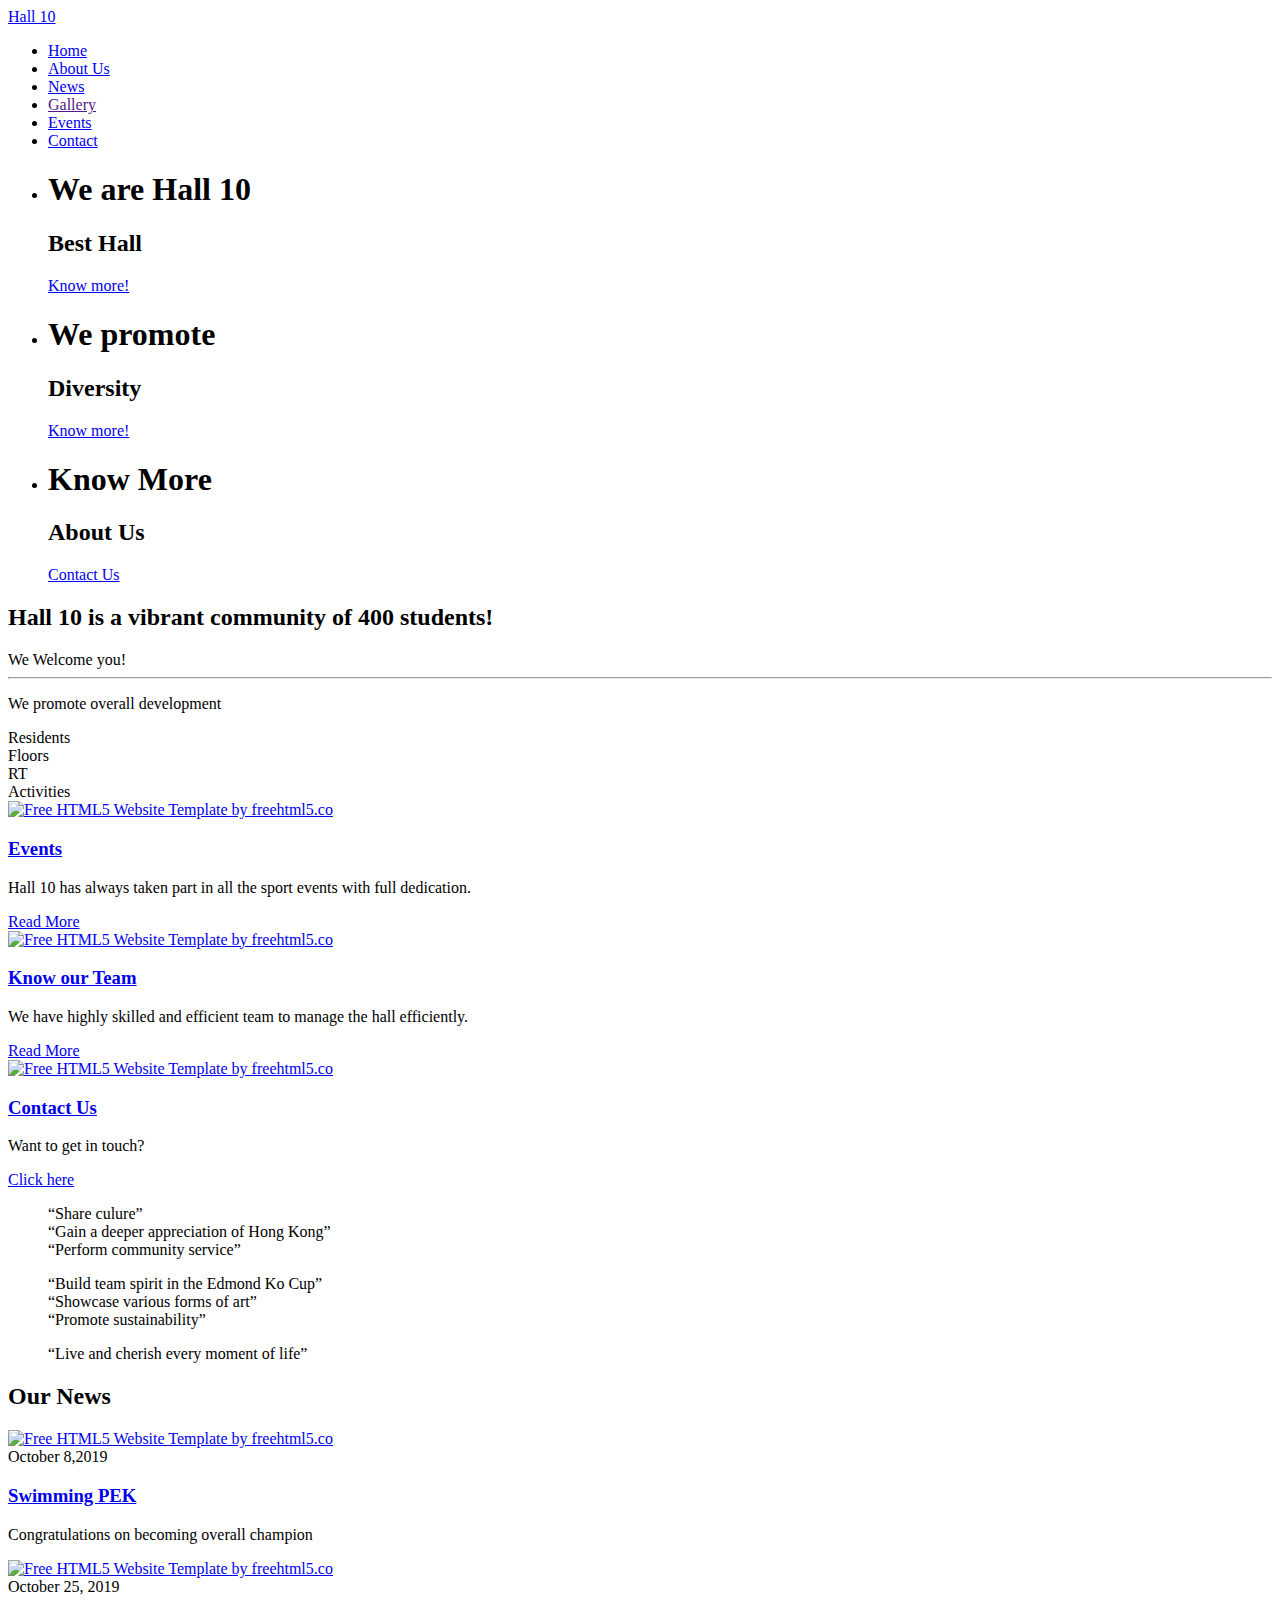
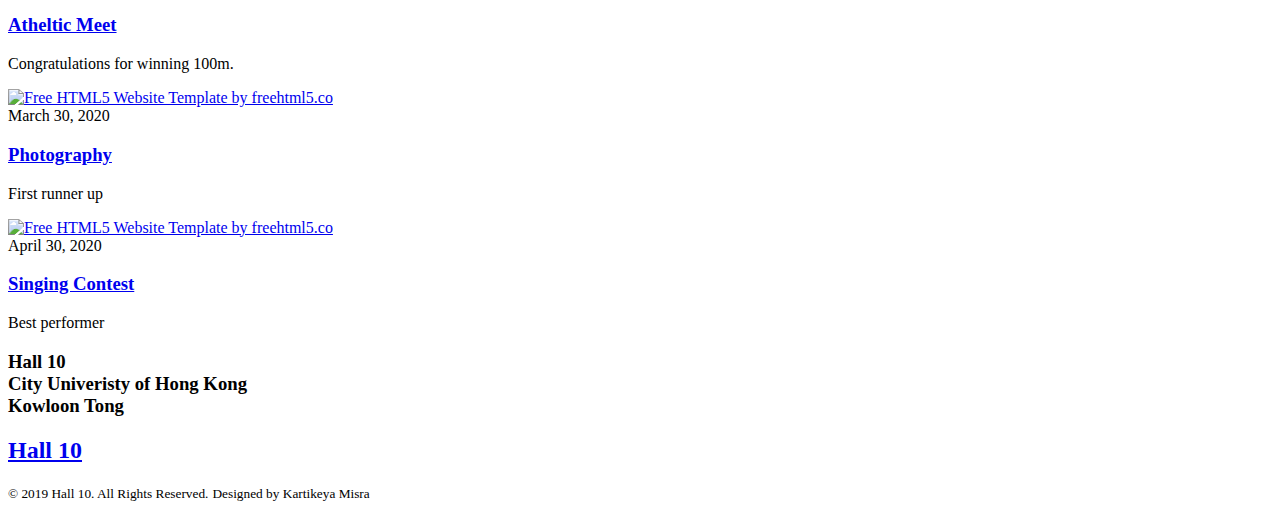
==== index.html @ 64254c99 "Update index.html" ====
<!DOCTYPE HTML>
<html>
		<head>
				<meta charset="utf-8">
				<meta http-equiv="X-UA-Compatible" content="IE=edge">
				<title>Hall 10</title>
				<meta name="viewport" content="width=device-width, initial-scale=1">
				<meta name="description" content="Free HTML5 Website Template by freehtml5.co" />
				<meta name="keywords" content="free website templates, free html5, free template, free bootstrap, free website template, html5, css3, mobile first, responsive" />
				<meta name="author" content="freehtml5.co" />
			
				
				<meta property="og:title" content=""/>
				<meta property="og:image" content=""/>
				<meta property="og:url" content=""/>
				<meta property="og:site_name" content=""/>
				<meta property="og:description" content=""/>
				<meta name="twitter:title" content="" />
				<meta name="twitter:image" content="" />
				<meta name="twitter:url" content="" />
				<meta name="twitter:card" content="" />
			
				<link href="https://fonts.googleapis.com/css?family=Source+Sans+Pro:400,600,700" rel="stylesheet">
				<link href="https://fonts.googleapis.com/css?family=Libre+Baskerville:400,400i,700" rel="stylesheet"
				>
				
				<!-- Animate.css -->
				<link rel="stylesheet" href="css/animate.css">
				<!-- Icomoon Icon Fonts-->
				<link rel="stylesheet" href="css/icomoon.css">
				<!-- Bootstrap  -->
				<link rel="stylesheet" href="css/bootstrap.css">
			
				<!-- Magnific Popup -->
				<link rel="stylesheet" href="css/magnific-popup.css">
			
				<!-- Flexslider  -->
				<link rel="stylesheet" href="css/flexslider.css">
			
				<!-- Owl Carousel  -->
				<link rel="stylesheet" href="css/owl.carousel.min.css">
				<link rel="stylesheet" href="css/owl.theme.default.min.css">
			
				<!-- Theme style  -->
				<link rel="stylesheet" href="css/style.css">
			
				<!-- Modernizr JS -->
				<script src="js/modernizr-2.6.2.min.js"></script>
				<!-- FOR IE9 below -->
				<!--[if lt IE 9]>
				<script src="js/respond.min.js"></script>
				<![endif]-->
			
				</head>
	<body>
		
	<div class="fh5co-loader"></div>
	
	<div id="page">
	<nav class="fh5co-nav" role="navigation">
		<div class="container-wrap">
			<div class="top-menu">
				<div class="row">
					<div class="col-md-12 col-offset-0 text-center">
						<div id="fh5co-logo"><a href="index.html">Hall 10</a></div>
					</div>
					<div class="col-md-12 col-md-offset-0 text-center menu-1">
						<ul>
							<li class="active"><a href="index.html">Home</a></li>
							<li><a href="about.html">About Us</a></li>
							
								<li><a href="news.html">News</a></li>
							<li><a href="" class="galery">Gallery</a></li>					
							
							<li><a href="events.html">Events</a></li>
							
							<li><a href="contact.html">Contact</a></li>
							
						</ul>
					</div>
				</div>
				
			</div>
		</div>
	</nav>
	<div class="container-wrap">
		<aside id="fh5co-hero">
			<div class="flexslider">
				<ul class="slides">
			   	<li style="background-image: url(images/hall10.jpg);">
			   		<div class="overlay"></div>
			   		<div class="container-fluid">
			   			<div class="row">
				   			<div class="col-md-6 col-md-offset-3 text-center">
				   				<div class="slider-text">
					   				<div class="slider-text-inner">
					   					<h1>We are Hall 10</h1>
											<h2>Best Hall</h2>
											<p> <a class="btn btn-primary btn-learn" href="about.html"> Know more! <i class="icon-arrow-right3"></i></a></p>
					   				</div>
				   				</div>
				   			</div>
				   		</div>
			   		</div>
			   	</li>
			   	<li style="background-image: url(images/web.jpg);">
			   		<div class="overlay"></div>
			   		<div class="container-fluid">
			   			<div class="row">
				   			<div class="col-md-6 col-md-offset-3 text-center">
				   				<div class="slider-text">
										<div class="slider-text-inner">
												<h1>We promote</h1>
												 <h2>Diversity</h2>
												 <p> <a class="btn btn-primary btn-learn" href="gallery.html"> Know more! <i class="icon-arrow-right3"></i></a></p>
											</div>
					   			</div>
				   			</div>
				   		</div>
			   		</div>
			   	</li>
			   	<li style="background-image: url(images/web1.jpg);">
			   		<div class="overlay"></div>
			   		<div class="container-fluids">
			   			<div class="row">
				   			<div class="col-md-6 col-md-offset-3 text-center">
				   				<div class="slider-text">
					   				<div class="slider-text-inner text-center">
					   					<h1>Know More </h1>
										<h2>About Us</h2>
											
											<p> <a class="btn btn-primary btn-learn" href="contact.html">Contact Us <i class="icon-arrow-right3"></i></a></p>
					   				</div>
					   			</div>
				   			</div>
				   		</div>
			   		</div>
			   	</li>
			  	</ul>
		  	</div>
		</aside>
		<div id="fh5co-intro">
			<div class="row animate-box">
				<div class="col-md-12 col-md-offset-0 text-center">
					<h2>Hall 10 is a vibrant community of 400 students!</h2>
					<span>We Welcome you!</span>
				</div>
			</div>
		</div>
		<hr>
		<div id="fh5co-counter" class="fh5co-counters">
			<div class="row">
				<div class="col-md-6 col-md-offset-3 text-center animate-box">
					<p>We promote overall development</p>
					</div>
			</div>
			<div class="row animate-box">
				<div class="col-md-8 col-md-offset-2">
					<div class="row">
						<div class="col-md-3 col-sm-6 col-xs-6 text-center">
							<span class="fh5co-counter js-counter" data-from="0" data-to="400" data-speed="6000" data-refresh-interval="5"></span>
							<span class="fh5co-counter-label">Residents</span>
						</div>
						<div class="col-md-3 col-sm-6 col-xs-6 text-center">
							<span class="fh5co-counter js-counter" data-from="0" data-to="15" data-speed="6000" data-refresh-interval="50"></span>
							<span class="fh5co-counter-label">Floors</span>
						</div>
						<div class="clearfix visible-sm-block visible-xs-block"></div>
						<div class="col-md-3 col-sm-6 col-xs-6 text-center">
							<span class="fh5co-counter js-counter" data-from="0" data-to="8" data-speed="6000" data-refresh-interval="50"></span>
							<span class="fh5co-counter-label">RT</span>
						</div>
						<div class="col-md-3 col-sm-6 col-xs-6 text-center">
							<span class="fh5co-counter js-counter" data-from="0" data-to="50" data-speed="5000" data-refresh-interval="50"></span>
							<span class="fh5co-counter-label">Activities</span>
						</div>
					</div>
				</div>
			</div>
		</div>
		<div id="fh5co-services" class="fh5co-light-grey">
			
			<div class="row">
				<div class="col-md-4 animate-box">
					<div class="services">
						<a href="#" class="img-holder"><img class="img-responsive" src="images/test.jpg" alt="Free HTML5 Website Template by freehtml5.co"></a>
						<div class="desc">
							<h3><a href="#">Events</a></h3>
							<p>Hall 10 has always taken part in all the sport events with full dedication.</p>
							<a href="events.html">Read More <i class="icon-arrow-right3"></i></a>
						</div>
					</div>
				</div>
				<div class="col-md-4 animate-box">
					<div class="services">
						<a href="#" class="img-holder"><img class="img-responsive" src="images/rm.jpg" width= "300" height="400" alt="Free HTML5 Website Template by freehtml5.co"></a>
						<div class="desc">
							<h3><a href="#">Know our Team</a></h3>
							<p>We have highly skilled and efficient team to manage the hall efficiently.</p>
							<a href="about.html">Read More <i class="icon-arrow-right3"></i></a>
						</div>
					</div>
				</div>
				<div class="col-md-4 animate-box">
					<div class="services">
						<a href="#" class="img-holder"><img class="img-responsive" src="images/contact-us.png" alt="Free HTML5 Website Template by freehtml5.co"></a>
						<div class="desc">
							<h3><a href="#">Contact Us</a></h3>
							<p>Want to get in touch?</p>
							<a href="contact.html">Click here <i class="icon-arrow-right3"></i></a>
						</div>
					</div>
				</div>
			</div>
		</div>

	
		<div id="fh5co-bible-verse">
			<div class="overlay"></div>
			<div class="row">
				<div class="col-md-10 col-md-offset-1">
					<div class="row animate-box">
						<div class="owl-carousel owl-carousel-fullwidth">
							<div class="item">
								<div class="bible-verse-slide active text-center">
									<blockquote>
										<p>&ldquo;Share culure&rdquo;<br>
											&ldquo;Gain a deeper appreciation of Hong Kong&rdquo;<br>
											&ldquo;Perform community service&rdquo;
										</p>
									
									</blockquote>
								</div>
							</div>
							<div class="item">
								<div class="bible-verse-slide active text-center">
									<blockquote>
										<p>&ldquo;Build team spirit in the Edmond Ko Cup&rdquo;<br>
											&ldquo;Showcase various forms of art&rdquo;<br>
											&ldquo;Promote sustainability&rdquo;<br>

										</p>
										
									</blockquote>
								</div>
							</div>
							<div class="item">
								<div class="bible-verse-slide active text-center">
									<blockquote>
										<p>&ldquo;Live and cherish every moment of life&rdquo;</p>
										
									</blockquote>
								</div>
							</div>
						</div>
					</div>
				</div>
			</div>
		</div>
		<div id="fh5co-events">
			
			<div class="row">
				<div class="col-md-4 animate-box">
					<div class="events-entry">
						
						<h3><a href="#"></a></h3>
						
						
					</div>
				</div>
			
			</div>
			
		</div>
		<div id="fh5co-news" class="fh5co-light-grey">
			<div class="row animate-box">
				<div class="col-md-6 col-md-offset-3 text-center fh5co-heading">
					<h2>Our News</h2>
					
				</div>
			</div>
			<div class="row">
				<div class="col-md-3 animate-box">
					<div class="news">
						<a href="#" class="img-holder"><img class="img-responsive" src="images/swimming.jpg" alt="Free HTML5 Website Template by freehtml5.co"></a>
						<div class="desc">
							<span class="date">October 8,2019</span>
							<h3><a href="#">Swimming PEK</a></h3>
							<p>Congratulations on becoming overall champion</p>
						</div>
					</div>
				</div>
				<div class="col-md-3 animate-box">
					<div class="news">
						<a href="#" class="img-holder"><img class="img-responsive" src="images/athletic.jpg" alt="Free HTML5 Website Template by freehtml5.co"></a>
						<div class="desc">
							<span class="date">October 25, 2019</span>
							<h3><a href="#">Atheltic Meet</a></h3>
							<p>Congratulations for winning 100m.</p>
						</div>
					</div>
				</div>
				<div class="col-md-3 animate-box">
					<div class="news">
						<a href="#" class="img-holder"><img class="img-responsive" src="images/photo.jpg" alt="Free HTML5 Website Template by freehtml5.co"></a>
						<div class="desc">
							<span class="date">March 30, 2020</span>
							<h3><a href="#">Photography</a></h3>
							<p>First runner up</p>
						</div>
					</div>
				</div>
				<div class="col-md-3 animate-box">
					<div class="news">
						<a href="#" class="img-holder"><img class="img-responsive" src="images/singing (1).JPG" alt="Free HTML5 Website Template by freehtml5.co"></a>
						<div class="desc">
							<span class="date">April 30, 2020</span>
							<h3><a href="#">Singing Contest</a></h3>
							<p>Best performer</p>
							
						</div>
					</div>
				</div>
			</div>
		</div>
	</div><!-- END container-wrap -->

	<div class="container-wrap">
		<footer id="fh5co-footer" role="contentinfo">
			<div class="col-md-4 text-center">
				<h3>Hall 10 <br>City Univeristy of Hong Kong <br>Kowloon Tong</h3>
			</div>
			<div class="col-md-4 text-center">
				<h2><a href="#">Hall 10</a></h2>
			</div>
			
			<div class="row copyright">
				<div class="col-md-12 text-center">
					<p>
						<small class="block">&copy; 2019 Hall 10. All Rights Reserved.</small> 
						<small class="block">Designed by Kartikeya Misra </small>
					</p>
				</div>
			</div>
		</footer>
	</div><!-- END container-wrap -->
	</div>

	<div class="gototop js-top">
		<a href="#" class="js-gotop"><i class="icon-arrow-up2"></i></a>
	</div>
	
	<!-- jQuery -->
	<script src="js/jquery.min.js"></script>
	<!-- jQuery Easing -->
	<script src="js/jquery.easing.1.3.js"></script>
	<!-- Bootstrap -->
	<script src="js/bootstrap.min.js"></script>
	<!-- Waypoints -->
	<script src="js/jquery.waypoints.min.js"></script>
	<!-- Flexslider -->
	<script src="js/jquery.flexslider-min.js"></script>
	<!-- Carousel -->
	<script src="js/owl.carousel.min.js"></script>
	<!-- Magnific Popup -->
	<script src="js/jquery.magnific-popup.min.js"></script>
	<script src="js/magnific-popup-options.js"></script>
	<!-- Counters -->
	<script src="js/jquery.countTo.js"></script>
	<!-- Main -->
	<script src="js/main.js"></script>

	</body>
</html>
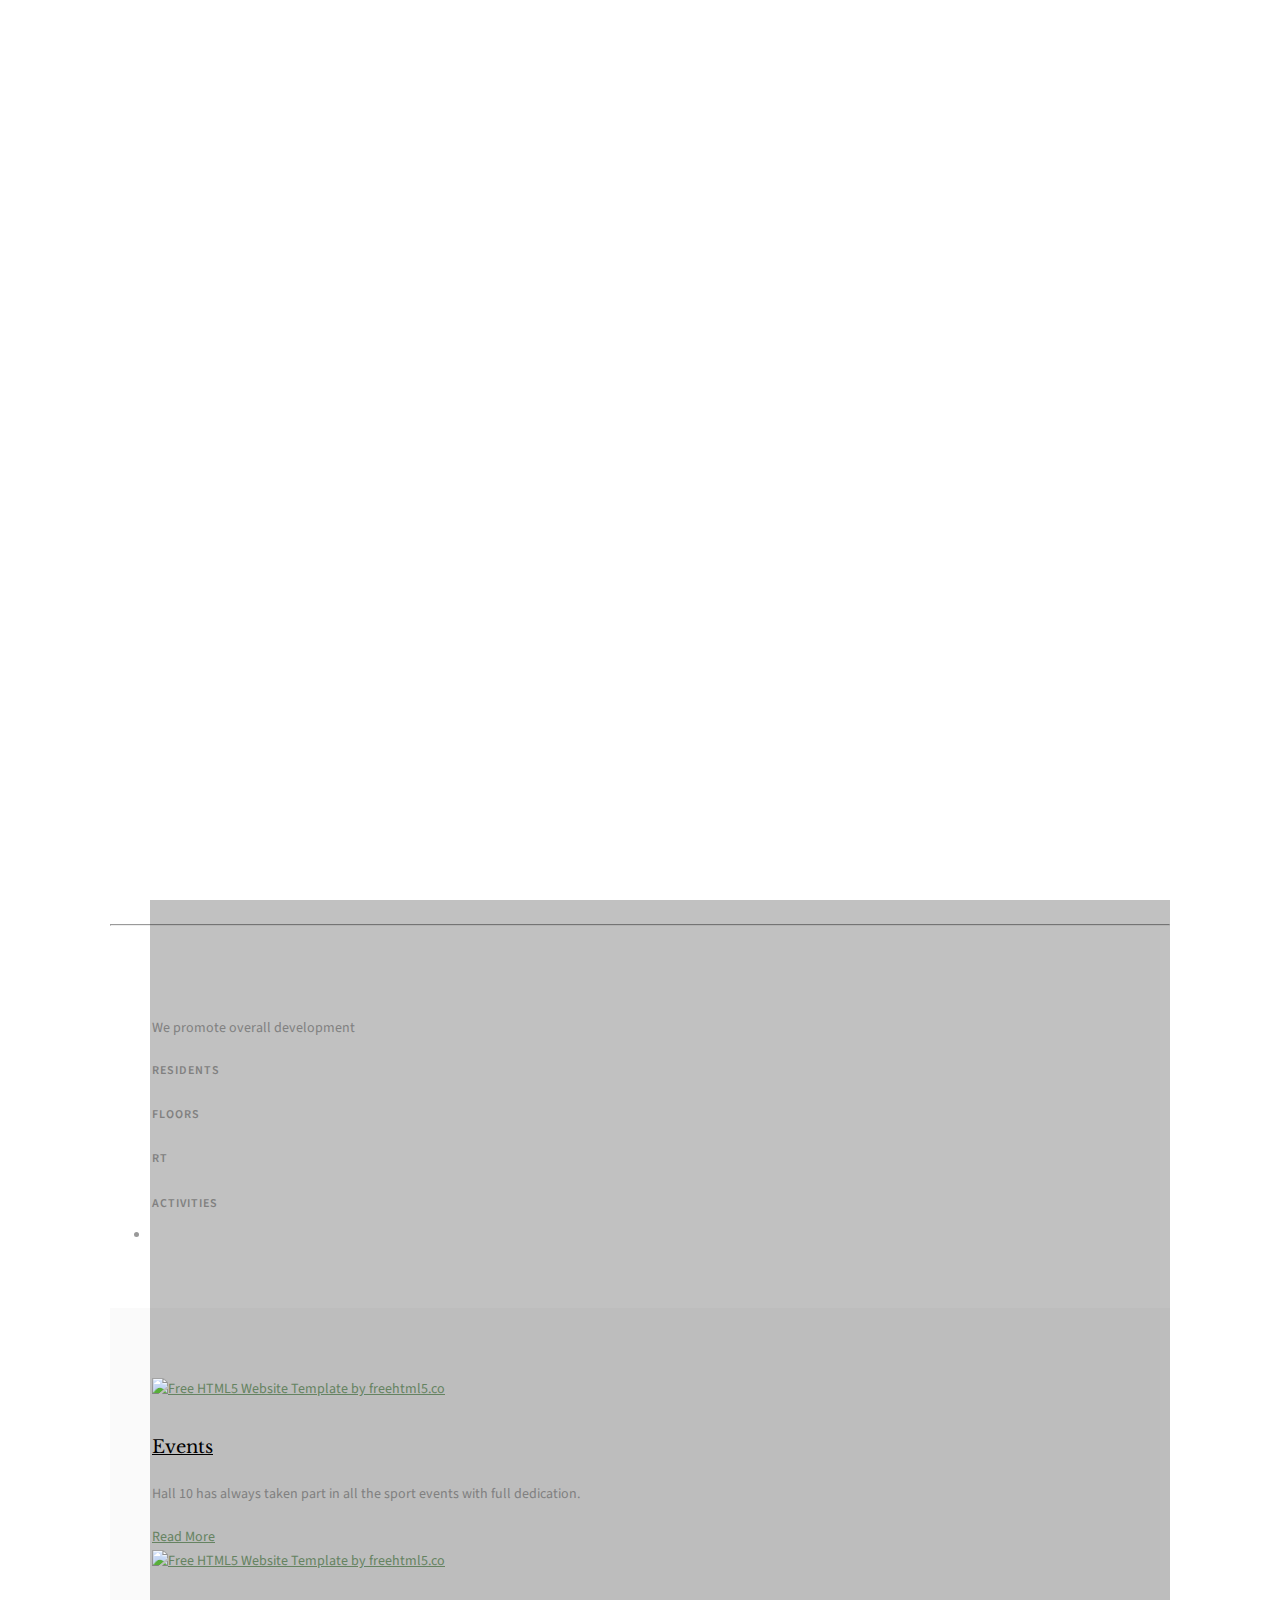
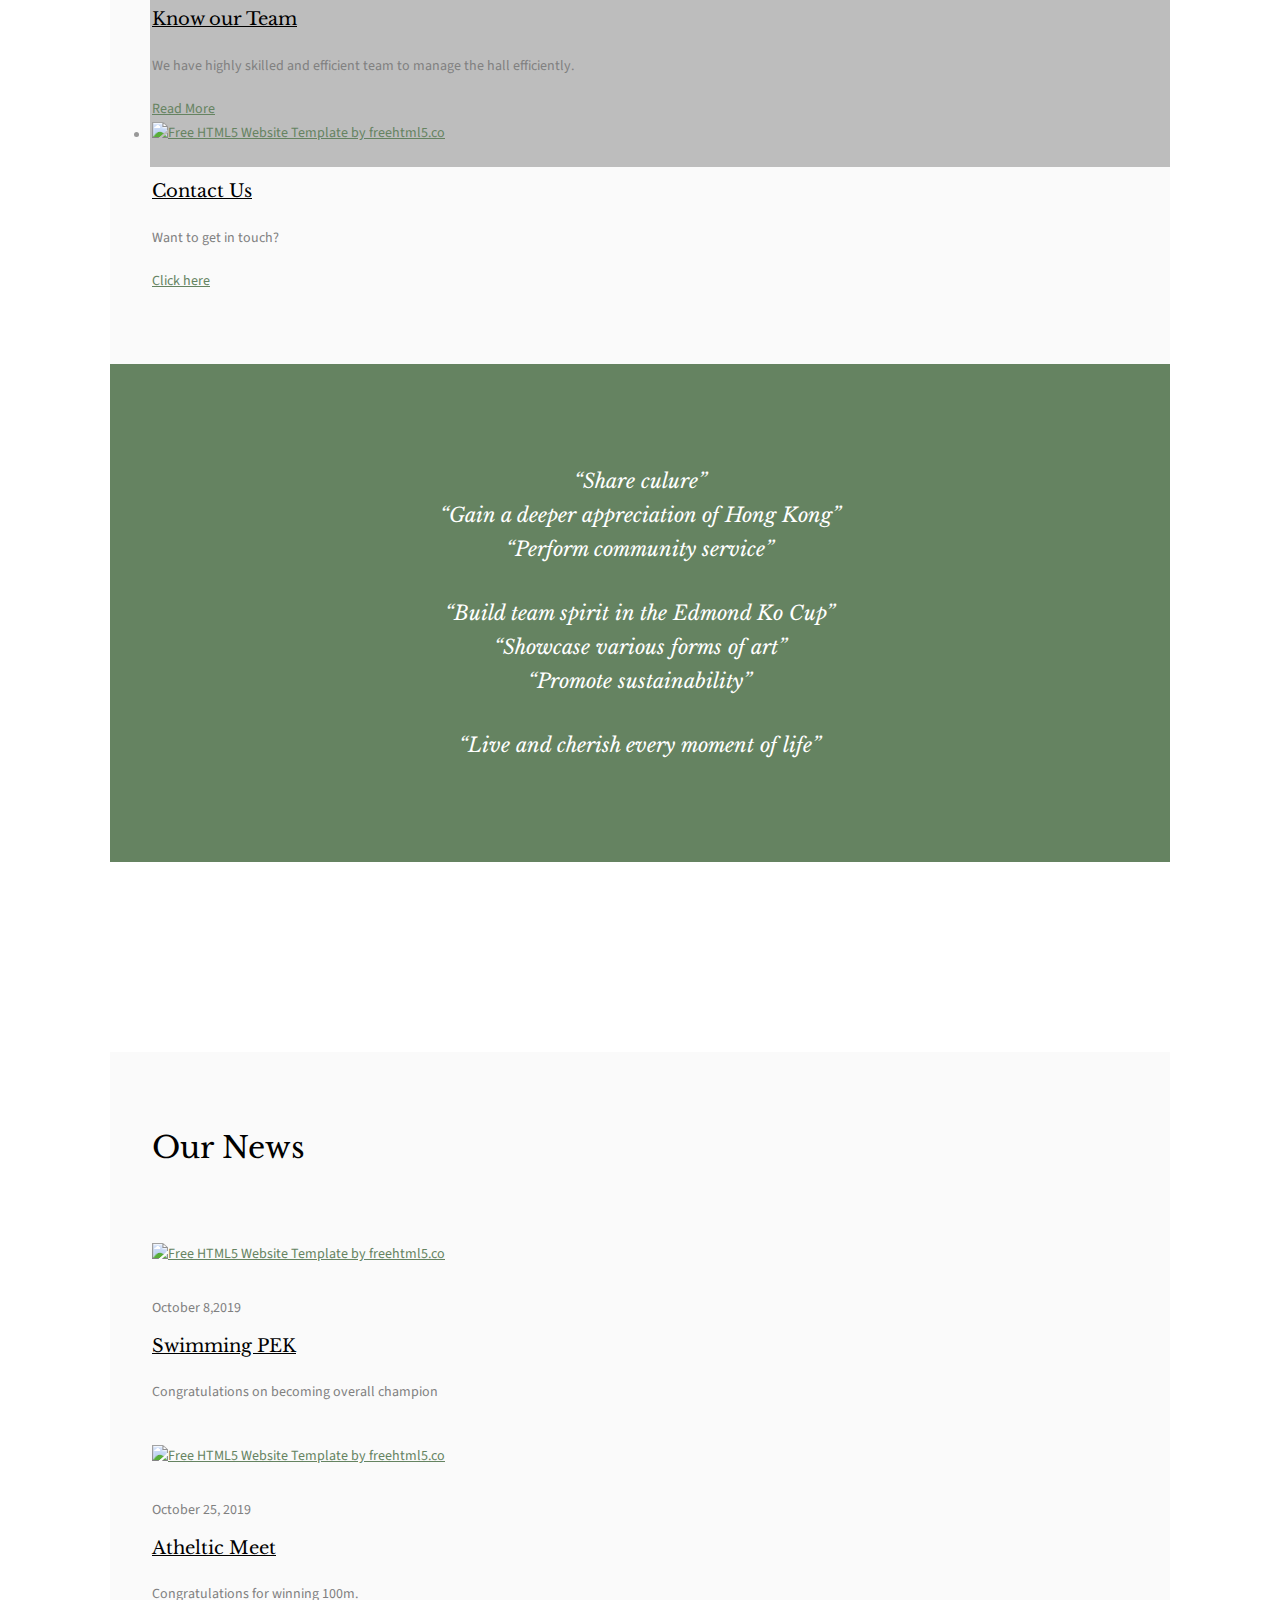
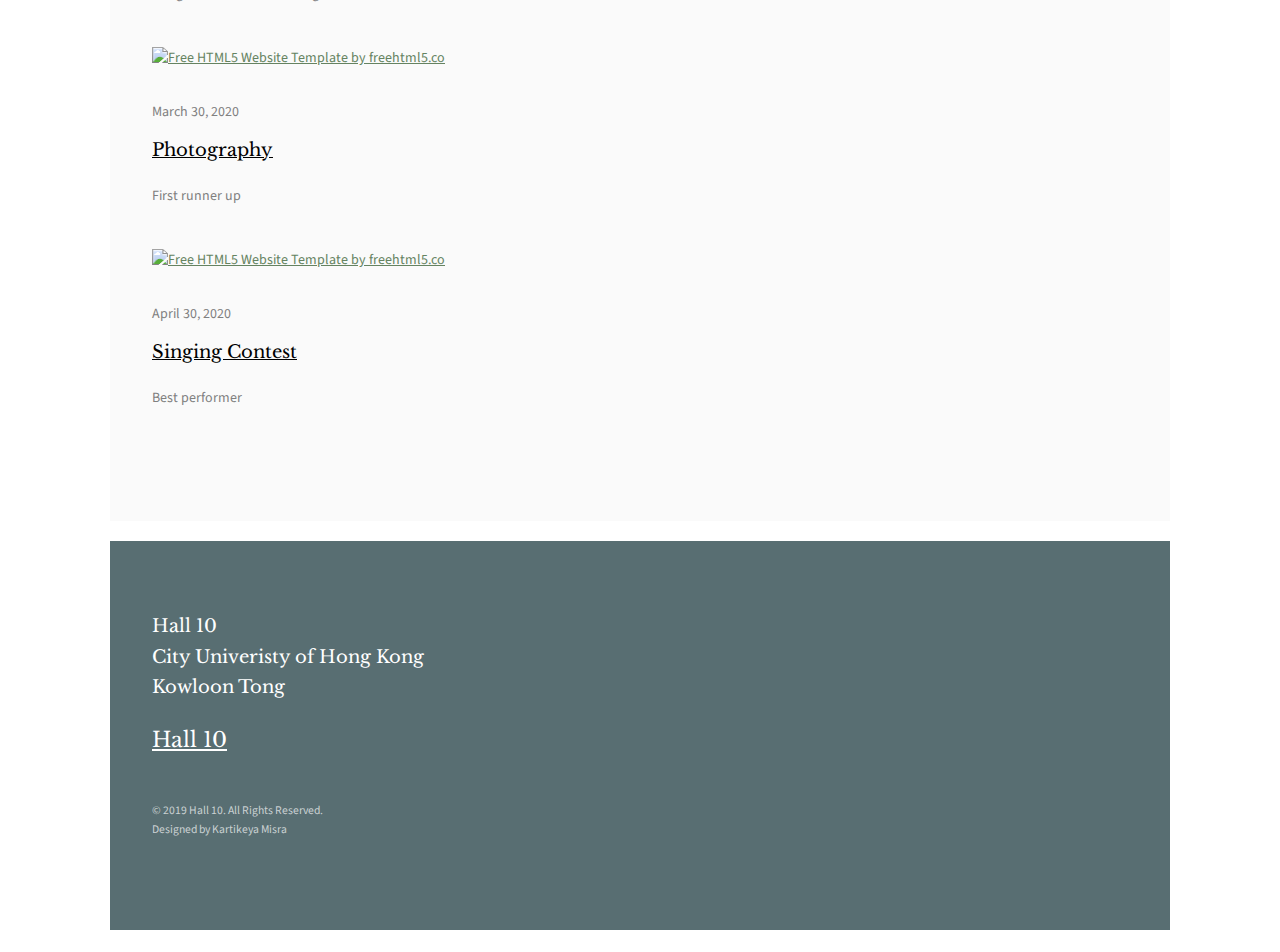
==== commit a0b4694e: "Update index.html" ====
--- a/index.html
+++ b/index.html
@@ -112,7 +112,7 @@
 										<div class="slider-text-inner">
 												<h1>We promote</h1>
 												 <h2>Diversity</h2>
-												 <p> <a class="btn btn-primary btn-learn" href="gallery.html"> Know more! <i class="icon-arrow-right3"></i></a></p>
+												 <p> <a class="btn btn-primary btn-learn" href="about.html"> Know more! <i class="icon-arrow-right3"></i></a></p>
 											</div>
 					   			</div>
 				   			</div>
--- a/css/style.css
+++ b/css/style.css
@@ -0,0 +1,1428 @@
+@font-face {
+  font-family: 'icomoon';
+  src: url("../fonts/icomoon/icomoon.eot?srf3rx");
+  src: url("../fonts/icomoon/icomoon.eot?srf3rx#iefix") format("embedded-opentype"), url("../fonts/icomoon/icomoon.ttf?srf3rx") format("truetype"), url("../fonts/icomoon/icomoon.woff?srf3rx") format("woff"), url("../fonts/icomoon/icomoon.svg?srf3rx#icomoon") format("svg");
+  font-weight: normal;
+  font-style: normal;
+}
+/* =======================================================
+*
+* 	Template Style 
+*
+* ======================================================= */
+
+.rm{
+  width: 30%;
+  margin-bottom:2%;
+  margin-left: 34%;
+}
+
+.gallery {
+  
+  border: 1px solid #ccc;
+  float: left;
+  width: 100%;
+  
+}
+.gallery:hover {
+  border: 1px solid #777;
+}
+
+.gallery img {
+  width: 35%;
+  padding-left: 10%;
+  margin-left: 5%;
+  align-content: center;
+}
+
+.gallery>h2{
+  margin: 2%;
+  text-align: center;
+}
+#gal img{
+width: 45%;
+margin:2%;
+padding-left: 3%;
+}
+.box{
+  border-width: 3px;
+}
+
+
+body {
+  font-family: "Source Sans Pro", sans-serif;
+  font-weight: normal;
+  font-size: 14px;
+  line-height: 1.7;
+  color: gray;
+  background: url(../images/des.jpg) repeat fixed;
+}
+
+#page {
+  position: relative;
+  overflow-x: hidden;
+  width: 100%;
+  height: 100%;
+  -webkit-transition: 0.5s;
+  -o-transition: 0.5s;
+  transition: 0.5s;
+}
+.offcanvas #page {
+  overflow: hidden;
+  position: absolute;
+}
+.offcanvas #page:after {
+  -webkit-transition: 2s;
+  -o-transition: 2s;
+  transition: 2s;
+  position: absolute;
+  top: 0;
+  right: 0;
+  bottom: 0;
+  left: 0;
+  z-index: 101;
+  background: rgba(0, 0, 0, 0.7);
+  content: "";
+}
+
+a {
+  color: #658361;
+  -webkit-transition: 0.5s;
+  -o-transition: 0.5s;
+  transition: 0.5s;
+}
+a:hover, a:active, a:focus {
+  color: #658361;
+  outline: none;
+  text-decoration: none;
+}
+
+p {
+  margin-bottom: 20px;
+}
+
+h1, h2, h3, h4, h5, h6, figure {
+  color: #000;
+  font-family: "Libre Baskerville", serif;
+  font-weight: 400;
+  margin: 0 0 20px 0;
+  font-weight: normal;
+}
+
+::-webkit-selection {
+  color: #fff;
+  background: #658361;
+}
+
+::-moz-selection {
+  color: #fff;
+  background: #658361;
+}
+
+::selection {
+  color: #fff;
+  background: #658361;
+}
+
+.container-wrap {
+  max-width: 1060px;
+  margin: 0 auto;
+  margin-bottom: 1em;
+  background: #fff;
+}
+@media screen and (max-width: 768px) {
+  .container-wrap {
+    width: 100%;
+  }
+}
+
+.fh5co-nav {
+  margin: 0;
+}
+@media screen and (max-width: 768px) {
+  .fh5co-nav {
+    margin: 0;
+  }
+}
+.fh5co-nav .top-menu {
+  padding: 0 0;
+}
+@media screen and (max-width: 768px) {
+  .fh5co-nav .top-menu {
+    padding: 28px 1em;
+  }
+}
+.fh5co-nav #fh5co-logo {
+  font-size: 45px;
+  margin: 0;
+  padding: 1em 0;
+  font-family: "Libre Baskerville", serif;
+  display: block;
+  border-bottom: 1px solid rgba(0, 0, 0, 0.09);
+}
+@media screen and (max-width: 768px) {
+  .fh5co-nav #fh5co-logo {
+    border-bottom: none;
+    padding: .1em 0;
+  }
+}
+.fh5co-nav #fh5co-logo a {
+  color: #658361;
+}
+.fh5co-nav a {
+  padding: 5px 10px;
+  color: #000;
+}
+@media screen and (max-width: 768px) {
+  .fh5co-nav .menu-1 {
+    display: none;
+  }
+  #fh5co-bible-verse{
+    display: none;
+  }
+}
+.fh5co-nav ul {
+  padding: 20px 0;
+  margin: 0;
+}
+.fh5co-nav ul li {
+  font-family: "Source Sans Pro", sans-serif;
+  padding: 0;
+  margin: 0;
+  list-style: none;
+  display: inline;
+  text-transform: uppercase;
+  letter-spacing: 2px;
+  font-weight: 600;
+}
+.fh5co-nav ul li a {
+  position: relative;
+  font-size: 13px;
+  padding: 30px 20px;
+  color: rgba(0, 0, 0, 0.8);
+  -webkit-transition: 0.5s;
+  -o-transition: 0.5s;
+  transition: 0.5s;
+}
+.fh5co-nav ul li a:after {
+  position: absolute;
+  top: 6px;
+  left: 0;
+  right: 0;
+  content: '';
+  width: 50%;
+  height: 2px;
+  background: #658361;
+  margin: 0 auto;
+  opacity: 0;
+  -webkit-transition: -webkit-transform 0.3s, opacity 0.3s;
+  transition: transform 0.3s, opacity 0.3s;
+  -webkit-transform: translate3d(0, 10px, 0);
+  transform: translate3d(0, 10px, 0);
+}
+.fh5co-nav ul li a:hover {
+  color: #000;
+}
+.fh5co-nav ul li a:hover:after {
+  opacity: 1;
+  -webkit-transform: translate3d(0, 0, 0);
+  transform: translate3d(0, 0, 0);
+}
+.fh5co-nav ul li a.donate {
+  color: #658361;
+}
+.fh5co-nav ul li.has-dropdown {
+  position: relative;
+}
+.fh5co-nav ul li.has-dropdown .dropdown {
+  width: 140px;
+  -webkit-box-shadow: 0px 14px 33px -9px rgba(0, 0, 0, 0.75);
+  -moz-box-shadow: 0px 14px 33px -9px rgba(0, 0, 0, 0.75);
+  box-shadow: 0px 14px 33px -9px rgba(0, 0, 0, 0.75);
+  z-index: 1002;
+  visibility: hidden;
+  opacity: 0;
+  position: absolute;
+  top: 40px;
+  left: 0;
+  text-align: left;
+  background: #000;
+  padding: 20px;
+  -webkit-border-radius: 4px;
+  -moz-border-radius: 4px;
+  -ms-border-radius: 4px;
+  border-radius: 4px;
+  -webkit-transition: 0s;
+  -o-transition: 0s;
+  transition: 0s;
+}
+.fh5co-nav ul li.has-dropdown .dropdown:before {
+  bottom: 100%;
+  left: 40px;
+  border: solid transparent;
+  content: " ";
+  height: 0;
+  width: 0;
+  position: absolute;
+  pointer-events: none;
+  border-bottom-color: #000;
+  border-width: 8px;
+  margin-left: -8px;
+}
+.fh5co-nav ul li.has-dropdown .dropdown li {
+  display: block;
+  margin-bottom: 7px;
+}
+.fh5co-nav ul li.has-dropdown .dropdown li:last-child {
+  margin-bottom: 0;
+}
+.fh5co-nav ul li.has-dropdown .dropdown li a {
+  padding: 2px 0;
+  display: block;
+  color: #999999;
+  line-height: 1.2;
+  text-transform: none;
+  font-size: 13px;
+  letter-spacing: 0;
+}
+.fh5co-nav ul li.has-dropdown .dropdown li a:hover {
+  color: #fff;
+}
+.fh5co-nav ul li.has-dropdown .dropdown li a:after {
+  display: none !important;
+}
+.fh5co-nav ul li.has-dropdown:hover a, .fh5co-nav ul li.has-dropdown:focus a {
+  color: #000;
+}
+.fh5co-nav ul li.btn-cta a {
+  padding: 30px 0px !important;
+  color: #fff;
+}
+.fh5co-nav ul li.btn-cta a span {
+  background: #658361;
+  padding: 4px 10px;
+  display: -moz-inline-stack;
+  display: inline-block;
+  zoom: 1;
+  *display: inline;
+  -webkit-transition: 0.3s;
+  -o-transition: 0.3s;
+  transition: 0.3s;
+  -webkit-border-radius: 100px;
+  -moz-border-radius: 100px;
+  -ms-border-radius: 100px;
+  border-radius: 100px;
+}
+.fh5co-nav ul li.btn-cta a:hover span {
+  -webkit-box-shadow: 0px 14px 20px -9px rgba(0, 0, 0, 0.75);
+  -moz-box-shadow: 0px 14px 20px -9px rgba(0, 0, 0, 0.75);
+  box-shadow: 0px 14px 20px -9px rgba(0, 0, 0, 0.75);
+}
+.fh5co-nav ul li.active > a {
+  color: #000 !important;
+  position: relative;
+}
+.fh5co-nav ul li.active > a:after {
+  opacity: 1;
+  -webkit-transform: translate3d(0, 0, 0);
+  transform: translate3d(0, 0, 0);
+}
+
+#fh5co-counter,
+.fh5co-bg {
+  background-size: cover;
+  background-position: top center;
+  background-repeat: no-repeat;
+  position: relative;
+}
+
+.fh5co-video {
+  overflow: hidden;
+}
+@media screen and (max-width: 992px) {
+  .fh5co-video {
+    height: 450px;
+  }
+}
+.fh5co-video a {
+  z-index: 1001;
+  position: absolute;
+  top: 50%;
+  left: 50%;
+  margin-top: -45px;
+  margin-left: -45px;
+  width: 90px;
+  height: 90px;
+  display: table;
+  text-align: center;
+  background: #fff;
+  -webkit-box-shadow: 0px 14px 30px -15px rgba(0, 0, 0, 0.75);
+  -moz-box-shadow: 0px 14px 30px -15px rgba(0, 0, 0, 0.75);
+  -ms-box-shadow: 0px 14px 30px -15px rgba(0, 0, 0, 0.75);
+  -o-box-shadow: 0px 14px 30px -15px rgba(0, 0, 0, 0.75);
+  box-shadow: 0px 14px 30px -15px rgba(0, 0, 0, 0.75);
+  -webkit-border-radius: 50%;
+  -moz-border-radius: 50%;
+  -ms-border-radius: 50%;
+  border-radius: 50%;
+}
+.fh5co-video a i {
+  text-align: center;
+  display: table-cell;
+  vertical-align: middle;
+  font-size: 40px;
+}
+.fh5co-video .overlay {
+  position: absolute;
+  top: 0;
+  left: 0;
+  right: 0;
+  bottom: 0;
+  background: rgba(0, 0, 0, 0.3);
+  -webkit-transition: 0.5s;
+  -o-transition: 0.5s;
+  transition: 0.5s;
+}
+.fh5co-video:hover .overlay {
+  background: rgba(0, 0, 0, 0.7);
+}
+.fh5co-video:hover a {
+  -webkit-transform: scale(1.1);
+  -moz-transform: scale(1.1);
+  -ms-transform: scale(1.1);
+  -o-transform: scale(1.1);
+  transform: scale(1.1);
+}
+
+#fh5co-hero {
+  height: 500px;
+  background: #fff url(../images/loader.gif) no-repeat center center;
+  width: 100%;
+  float: left;
+}
+#fh5co-hero .btn {
+  font-size: 24px;
+}
+#fh5co-hero .btn.btn-primary {
+  padding: 14px 30px !important;
+}
+#fh5co-hero .flexslider {
+  border: none;
+  z-index: 1;
+  margin-bottom: 0;
+}
+#fh5co-hero .flexslider .slides {
+  position: relative;
+  overflow: hidden;
+}
+#fh5co-hero .flexslider .slides .overlay {
+  position: absolute;
+  top: 0;
+  bottom: 0;
+  left: 0;
+  right: 0;
+  content: '';
+  background: rgba(0, 0, 0, 0.3);
+}
+#fh5co-hero .flexslider .slides li {
+  background-repeat: no-repeat;
+  background-size: cover;
+  background-position: bottom center;
+  height: 500px;
+  
+  position: relative;
+}
+#fh5co-hero .flexslider .slides {
+  opacity: 0.8;
+}
+#fh5co-hero .flexslider .flex-control-nav {
+  bottom: 80px;
+  z-index: 1000;
+  right: 20px;
+  float: right;
+  width: auto;
+}
+#fh5co-hero .flexslider .flex-control-nav li {
+  display: block;
+  margin-bottom: 10px;
+}
+#fh5co-hero .flexslider .flex-control-nav li a {
+  background: rgba(255, 255, 255, 0.8);
+  box-shadow: none;
+  width: 12px;
+  height: 12px;
+  cursor: pointer;
+}
+#fh5co-hero .flexslider .flex-control-nav li a.flex-active {
+  cursor: pointer;
+  background: transparent;
+  border: 2px solid #658361;
+}
+#fh5co-hero .flexslider .flex-direction-nav {
+  display: none;
+}
+#fh5co-hero .flexslider .slider-text {
+  display: table;
+  opacity: 0;
+  height: 500px;
+  z-index: 9;
+  
+  width: 100%;
+}
+.about-text
+{
+  margin-left: 50px;
+  margin-top: 50px;
+  font-family: 'Gill Sans', 'Gill Sans MT', Calibri, 'Trebuchet MS', sans-serif;
+  font-size: 18px;
+  margin-right: 50px;
+  margin-bottom: 50px;
+
+  font-weight: 20;
+  
+}
+#fh5co-hero .flexslider .slider-text > .slider-text-inner {
+  display: table-cell;
+  vertical-align: middle;
+  
+  padding: 2em;
+
+}
+@media screen and (max-width: 768px) {
+  #fh5co-hero .flexslider .slider-text > .slider-text-inner {
+    text-align: center;
+  }
+}
+.op
+{
+  opacity: 1;
+  color: black;
+}
+#fh5co-hero .flexslider .slider-text > .slider-text-inner h1, #fh5co-hero .flexslider .slider-text > .slider-text-inner h2 {
+  margin: 0;
+  padding: 0;
+  
+  color: white;
+  
+  font-family: "Libre Baskerville", serif;
+}
+#fh5co-hero .flexslider .slider-text > .slider-text-inner h1, #fh5co-hero .flexslider .slider-text > .slider-text-inner h1{
+  color:white;
+  
+}
+#fh5co-hero .flexslider .slider-text > .slider-text-inner h1 {
+  margin-bottom: 20px;
+  text-align:centre;
+  font-size: 36px;
+  line-height: 0;
+ 
+  font-weight: 300;
+}
+@media screen and (max-width: 768px) {
+  #fh5co-hero .flexslider .slider-text > .slider-text-inner h1 {
+    font-size: 28px;
+    
+  }
+}
+#fh5co-hero .flexslider .slider-text > .slider-text-inner h2 {
+  font-size: 18px;
+  line-height: 1.5;
+  
+  margin-bottom: 30px;
+}
+#fh5co-hero .flexslider .slider-text > .slider-text-inner h2 a {
+  color: rgba(101, 131, 97, 0.8);
+  border-bottom: 1px solid rgba(101, 131, 97, 0.7);
+}
+#fh5co-hero .flexslider .slider-text > .slider-text-inner .heading-section {
+  font-size: 50px;
+}
+@media screen and (max-width: 768px) {
+  #fh5co-hero .flexslider .slider-text > .slider-text-inner .heading-section {
+    font-size: 30px;
+  }
+}
+#fh5co-hero .flexslider .slider-text > .slider-text-inner s
+.fh5co-lead {
+  font-size: 20px;
+  color: #fff;
+}
+#fh5co-hero .flexslider .slider-text > .slider-text-inner s
+.fh5co-lead .icon-heart {
+  color: #d9534f;
+}
+#fh5co-hero .flexslider .slider-text > .slider-text-inner .btn {
+  font-size: 12px;
+  text-transform: uppercase;
+  letter-spacing: 2px;
+  color: #fff;
+  padding: 20px 30px !important;
+  border: none;
+}
+#fh5co-hero .flexslider .slider-text > .slider-text-inner .btn.btn-learn {
+  background: #fff;
+  color: #000;
+}
+@media screen and (max-width: 768px) {
+  #fh5co-hero .flexslider .slider-text > .slider-text-inner .btn {
+    width: 100%;
+  }
+}
+
+.fh5co-light-grey {
+  background: #fafafa;
+}
+
+#fh5co-about,
+#fh5co-services,
+#fh5co-contact,
+#fh5co-sermon,
+#fh5co-bible-verse,
+#fh5co-news,
+#fh5co-events,
+#fh5co-counter,
+#fh5co-footer {
+  padding: 5em 3em;
+  clear: both;
+}
+@media screen and (max-width: 768px) {
+  #fh5co-about,
+  #fh5co-services,
+  #fh5co-contact,
+  #fh5co-sermon,
+  #fh5co-bible-verse,
+  #fh5co-news,
+  #fh5co-events,
+  #fh5co-counter,
+  #fh5co-footer {
+    padding: 3em 1em;
+  }
+}
+
+#fh5co-intro {
+  padding: 3em 3em;
+  clear: both;
+}
+#fh5co-intro h2 {
+  font-style: italic;
+}
+
+.dailyVerse {
+  font-family: "Libre Baskerville", serif;
+  font-style: italic;
+  color: rgba(0, 0, 0, 0.4);
+}
+
+.ministries-list {
+  margin: 0;
+  padding: 0;
+}
+.ministries-list li {
+  list-style: none;
+  margin-bottom: 5px;
+  color: rgba(0, 0, 0, 0.4);
+}
+.ministries-list li i {
+  padding-right: 10px;
+}
+
+.services, .news {
+  position: relative;
+  -webkit-transition: 0.3s;
+  -o-transition: 0.3s;
+  transition: 0.3s;
+}
+.services h3, .news h3 {
+  font-size: 18px;
+}
+.services h3 a, .news h3 a {
+  color: #000;
+}
+.services .img-holder, .news .img-holder {
+  width: 100%;
+  float: left;
+  margin-bottom: 30px;
+  overflow: hidden;
+  position: relative;
+  z-index: 1;
+}
+.services .img-holder img, .news .img-holder img {
+  max-width: 100%;
+  z-index: -1;
+  position: relative;
+  -webkit-transform: scale(1);
+  -moz-transform: scale(1);
+  -ms-transform: scale(1);
+  -o-transform: scale(1);
+  transform: scale(1);
+  -webkit-transition: all 600ms cubic-bezier(0.645, 0.045, 0.355, 1);
+  transition: all 600ms cubic-bezier(0.645, 0.045, 0.355, 1);
+}
+.services:hover .img-holder img, .news:hover .img-holder img {
+  -webkit-transform: scale(1.1);
+  -moz-transform: scale(1.1);
+  -ms-transform: scale(1.1);
+  -o-transform: scale(1.1);
+  transform: scale(1.1);
+}
+.services .desc .date, .news .desc .date {
+  display: block;
+  margin-bottom: 10px;
+}
+
+.news {
+  margin-bottom: 40px;
+}
+
+.sermon-entry {
+  margin-bottom: 40px;
+}
+.sermon-entry h3 {
+  font-size: 18px;
+  margin-bottom: 10px;
+}
+
+.sermon {
+  background-size: cover;
+  background-position: center center;
+  background-repeat: no-repeat;
+  position: relative;
+  height: 270px;
+  width: 100%;
+  display: table;
+  overflow: hidden;
+  margin-bottom: 20px;
+  z-index: 1;
+}
+@media screen and (max-width: 768px) {
+  .sermon {
+    height: 400px;
+  }
+}
+@media screen and (max-width: 480px) {
+  .sermon {
+    height: 270px;
+  }
+}
+.sermon:before {
+  position: absolute;
+  top: 0;
+  bottom: 0;
+  left: 0;
+  right: 0;
+  content: '';
+  background: rgba(0, 0, 0, 0.3);
+  z-index: -1;
+  opacity: 0;
+  -webkit-transition: 0.3s;
+  -o-transition: 0.3s;
+  transition: 0.3s;
+}
+.sermon .play {
+  display: table-cell;
+  vertical-align: middle;
+  height: 270px;
+  z-index: 9;
+  -webkit-transition: 0.3s;
+  -o-transition: 0.3s;
+  transition: 0.3s;
+}
+.sermon .play a {
+  width: 70px;
+  height: 70px;
+  display: table;
+  margin: 0 auto;
+  background: #fff;
+  -webkit-border-radius: 50%;
+  -moz-border-radius: 50%;
+  -ms-border-radius: 50%;
+  border-radius: 50%;
+  -webkit-box-shadow: 0px 4px 28px -16px rgba(0, 0, 0, 0.75);
+  -moz-box-shadow: 0px 4px 28px -16px rgba(0, 0, 0, 0.75);
+  box-shadow: 0px 4px 28px -16px rgba(0, 0, 0, 0.75);
+}
+.sermon .play a i {
+  display: table-cell;
+  vertical-align: middle;
+  height: 70px;
+  font-size: 20px;
+}
+.sermon:hover:before {
+  opacity: 1;
+}
+
+.events-entry {
+  margin-bottom: 50px;
+ 
+}
+.events-entry h3 {
+  font-size: 20px;
+}
+.events-entry h3 a {
+  color: #000;
+}
+.events-entry .date {
+  display: block;
+  margin-bottom: 10px;
+  font-family: "Libre Baskerville", serif;
+  font-style: italic;
+}
+
+#fh5co-bible-verse {
+  background: #658361;
+  position: relative;
+}
+#fh5co-bible-verse .bible-verse-slide {
+  text-align: center;
+  position: relative;
+  color: #fff !important;
+}
+#fh5co-bible-verse .bible-verse-slide blockquote {
+  border: none;
+  margin: 30px auto;
+  width: 60%;
+  position: relative;
+  padding: 0;
+  font-size: 20px;
+  font-family: "Libre Baskerville", serif;
+  font-style: italic;
+}
+@media screen and (max-width: 768px) {
+  #fh5co-bible-verse .bible-verse-slide blockquote {
+    width: 85%;
+  }
+}
+#fh5co-bible-verse .arrow-thumb {
+  position: absolute;
+  top: 40%;
+  display: block;
+  width: 100%;
+}
+#fh5co-bible-verse .arrow-thumb a {
+  font-size: 32px;
+  color: #dadada;
+}
+#fh5co-bible-verse .arrow-thumb a:hover, #fh5co-bible-verse .arrow-thumb a:focus, #fh5co-bible-verse .arrow-thumb a:active {
+  text-decoration: none;
+}
+#fh5co-bible-verse .owl-theme .owl-dots .owl-dot span {
+  background: rgba(255, 255, 255, 0.3) !important;
+}
+#fh5co-bible-verse .owl-theme .owl-dots .active span {
+  background: white !important;
+}
+
+.fh5co-counters {
+  padding: 3em 0;
+  background-size: cover;
+  background-attachment: fixed;
+  background-position: center center;
+}
+.fh5co-counters .counter-wrap {
+  border: 1px solid red !important;
+}
+.fh5co-counters .fh5co-counter {
+  font-size: 40px;
+  display: block;
+  color: black;
+  width: 100%;
+  font-weight: 400;
+  margin-bottom: .3em;
+  font-family: "Libre Baskerville", serif;
+}
+.fh5co-counters .fh5co-counter-label {
+  font-size: 12px;
+  margin-bottom: 2em;
+  display: block;
+  text-transform: uppercase;
+  letter-spacing: 1px;
+  font-family: "Source Sans Pro", sans-serif;
+  font-weight: 600;
+  color: gray;
+}
+
+.contact-info {
+  margin-bottom: 4em;
+  padding: 0;
+}
+.contact-info li {
+  list-style: none;
+  margin: 0 0 20px 0;
+  position: relative;
+  padding-left: 40px;
+  color: #000;
+}
+.contact-info li i {
+  position: absolute;
+  top: .3em;
+  left: 0;
+  font-size: 18px;
+  color: rgba(0, 0, 0, 0.3);
+}
+.contact-info li a {
+  color: #000;
+}
+
+.form-control {
+  -webkit-box-shadow: none;
+  -moz-box-shadow: none;
+  -ms-box-shadow: none;
+  -o-box-shadow: none;
+  box-shadow: none;
+  border: none;
+  font-size: 13px !important;
+  font-weight: 300;
+  -webkit-border-radius: 0px;
+  -moz-border-radius: 0px;
+  -ms-border-radius: 0px;
+  border-radius: 0px;
+}
+.form-control:focus, .form-control:active {
+  box-shadow: none;
+  border: 2px solid rgba(0, 0, 0, 0.8);
+}
+
+input[type="text"] {
+  height: 50px;
+}
+
+.form-group {
+  margin-bottom: 30px;
+}
+.form-group .btn-modify {
+  font-family: "Libre Baskerville", serif;
+  text-transform: uppercase;
+  letter-spacing: 1px;
+  font-weight: 700;
+  font-size: 13px;
+  padding: 10px 15px;
+}
+
+.fh5co-social-icons {
+  margin: 0;
+  padding: 0;
+}
+.fh5co-social-icons li {
+  margin: 0;
+  padding: 0;
+  list-style: none;
+  display: -moz-inline-stack;
+  display: inline-block;
+  zoom: 1;
+  *display: inline;
+}
+.fh5co-social-icons li a {
+  display: -moz-inline-stack;
+  display: inline-block;
+  zoom: 1;
+  *display: inline;
+  color: #658361;
+  padding-left: 10px;
+  padding-right: 10px;
+}
+.fh5co-social-icons li a i {
+  font-size: 20px;
+}
+
+.fh5co-heading {
+  margin-bottom: 5em;
+}
+.fh5co-heading h2 {
+  font-size: 30px;
+  margin-bottom: 20px;
+  line-height: auto;
+  font-family: "Libre Baskerville", serif;
+  color: #000;
+}
+.fh5co-heading span {
+  display: block;
+  margin-bottom: 10px;
+  text-transform: uppercase;
+  font-size: 12px;
+  letter-spacing: 2px;
+}
+
+#fh5co-footer {
+  margin-top: 20px !important;
+  background: #586E72;
+  color: rgba(255, 255, 255, 0.7) !important;
+}
+#fh5co-footer a {
+  color: white !important;
+}
+#fh5co-footer .fh5co-footer-links {
+  padding: 0;
+  margin: 0;
+}
+@media screen and (max-width: 768px) {
+  #fh5co-footer .fh5co-footer-links {
+    margin-bottom: 30px;
+  }
+}
+#fh5co-footer .fh5co-footer-links li {
+  padding: 0;
+  margin: 0 0 10px 0;
+  list-style: none;
+  display: block;
+}
+#fh5co-footer .fh5co-footer-links li a {
+  color: rgba(255, 255, 255, 0.5);
+  text-decoration: none;
+}
+#fh5co-footer .fh5co-footer-links li a:hover {
+  text-decoration: underline;
+}
+#fh5co-footer h2, #fh5co-footer h3 {
+  color: white !important;
+}
+#fh5co-footer h3 {
+  font-size: 18px;
+  line-height: auto;
+}
+#fh5co-footer h2 {
+  font-style: 28px;
+}
+#fh5co-footer p .fh5co-social-icons {
+  border: 1px solid red;
+  margin: 0 !important;
+}
+#fh5co-footer .copyright {
+  display: block;
+  margin-top: 3em;
+}
+#fh5co-footer .copyright .block {
+  display: block;
+}
+
+#fh5co-offcanvas {
+  position: absolute;
+  z-index: 1901;
+  width: 270px;
+  background: black;
+  top: 0;
+  right: 0;
+  top: 0;
+  bottom: 0;
+  padding: 75px 40px 40px 40px;
+  overflow-y: auto;
+  display: none;
+  -moz-transform: translateX(270px);
+  -webkit-transform: translateX(270px);
+  -ms-transform: translateX(270px);
+  -o-transform: translateX(270px);
+  transform: translateX(270px);
+  -webkit-transition: 0.5s;
+  -o-transition: 0.5s;
+  transition: 0.5s;
+}
+@media screen and (max-width: 768px) {
+  #fh5co-offcanvas {
+    display: block;
+  }
+}
+.offcanvas #fh5co-offcanvas {
+  -moz-transform: translateX(0px);
+  -webkit-transform: translateX(0px);
+  -ms-transform: translateX(0px);
+  -o-transform: translateX(0px);
+  transform: translateX(0px);
+}
+#fh5co-offcanvas a {
+  color: rgba(255, 255, 255, 0.5);
+}
+#fh5co-offcanvas a:hover {
+  color: rgba(255, 255, 255, 0.8);
+}
+#fh5co-offcanvas ul {
+  padding: 0;
+  margin: 0;
+}
+#fh5co-offcanvas ul li {
+  padding: 0;
+  margin: 0;
+  list-style: none;
+}
+#fh5co-offcanvas ul li > ul {
+  padding-left: 20px;
+  display: none;
+}
+#fh5co-offcanvas ul li.offcanvas-has-dropdown > a {
+  display: block;
+  position: relative;
+}
+#fh5co-offcanvas ul li.offcanvas-has-dropdown > a:after {
+  position: absolute;
+  right: 0px;
+  font-family: 'icomoon';
+  speak: none;
+  font-style: normal;
+  font-weight: normal;
+  font-variant: normal;
+  text-transform: none;
+  line-height: 1;
+  /* Better Font Rendering =========== */
+  -webkit-font-smoothing: antialiased;
+  -moz-osx-font-smoothing: grayscale;
+  content: "\e0c5";
+  font-size: 20px;
+  color: rgba(255, 255, 255, 0.2);
+  -webkit-transition: 0.5s;
+  -o-transition: 0.5s;
+  transition: 0.5s;
+}
+#fh5co-offcanvas ul li.offcanvas-has-dropdown.active a:after {
+  -webkit-transform: rotate(-180deg);
+  -moz-transform: rotate(-180deg);
+  -ms-transform: rotate(-180deg);
+  -o-transform: rotate(-180deg);
+  transform: rotate(-180deg);
+}
+
+.gototop {
+  position: fixed;
+  bottom: 20px;
+  right: 20px;
+  z-index: 999;
+  opacity: 0;
+  visibility: hidden;
+  -webkit-transition: 0.5s;
+  -o-transition: 0.5s;
+  transition: 0.5s;
+}
+.gototop.active {
+  opacity: 1;
+  visibility: visible;
+}
+.gototop a {
+  width: 50px;
+  height: 50px;
+  display: table;
+  background: rgba(0, 0, 0, 0.5);
+  color: #fff;
+  text-align: center;
+  -webkit-border-radius: 4px;
+  -moz-border-radius: 4px;
+  -ms-border-radius: 4px;
+  border-radius: 4px;
+}
+.gototop a i {
+  height: 50px;
+  display: table-cell;
+  vertical-align: middle;
+}
+.gototop a:hover, .gototop a:active, .gototop a:focus {
+  text-decoration: none;
+  outline: none;
+}
+
+.fh5co-nav-toggle {
+  width: 25px;
+  height: 25px;
+  cursor: pointer;
+  text-decoration: none;
+  top: 25px !important;
+}
+.fh5co-nav-toggle.active i::before, .fh5co-nav-toggle.active i::after {
+  background: #444;
+}
+.fh5co-nav-toggle:hover, .fh5co-nav-toggle:focus, .fh5co-nav-toggle:active {
+  outline: none;
+  border-bottom: none !important;
+}
+.fh5co-nav-toggle i {
+  position: relative;
+  display: inline-block;
+  width: 25px;
+  height: 2px;
+  color: #252525;
+  font: bold 14px/.4 Helvetica;
+  text-transform: uppercase;
+  text-indent: -55px;
+  background: #252525;
+  transition: all .2s ease-out;
+}
+.fh5co-nav-toggle i::before, .fh5co-nav-toggle i::after {
+  content: '';
+  width: 25px;
+  height: 2px;
+  background: #252525;
+  position: absolute;
+  left: 0;
+  transition: all .2s ease-out;
+}
+.fh5co-nav-toggle.fh5co-nav-white > i {
+  color: #fff;
+  background: #000;
+}
+.fh5co-nav-toggle.fh5co-nav-white > i::before, .fh5co-nav-toggle.fh5co-nav-white > i::after {
+  background: #000;
+}
+
+.fh5co-nav-toggle i::before {
+  top: -7px;
+}
+
+.fh5co-nav-toggle i::after {
+  bottom: -7px;
+}
+
+.fh5co-nav-toggle:hover i::before {
+  top: -10px;
+}
+
+.fh5co-nav-toggle:hover i::after {
+  bottom: -10px;
+}
+
+.fh5co-nav-toggle.active i {
+  background: transparent;
+}
+
+.fh5co-nav-toggle.active i::before {
+  top: 0;
+  -webkit-transform: rotateZ(45deg);
+  -moz-transform: rotateZ(45deg);
+  -ms-transform: rotateZ(45deg);
+  -o-transform: rotateZ(45deg);
+  transform: rotateZ(45deg);
+  background: #fff;
+}
+
+.fh5co-nav-toggle.active i::after {
+  bottom: 0;
+  -webkit-transform: rotateZ(-45deg);
+  -moz-transform: rotateZ(-45deg);
+  -ms-transform: rotateZ(-45deg);
+  -o-transform: rotateZ(-45deg);
+  transform: rotateZ(-45deg);
+  background: #fff;
+}
+
+.fh5co-nav-toggle {
+  position: absolute;
+  right: 0px;
+  top: 65px;
+  z-index: 21;
+  padding: 6px 0 0 0;
+  display: block;
+  margin: 0 auto;
+  display: none;
+  height: 44px;
+  width: 44px;
+  z-index: 2001;
+  border-bottom: none !important;
+}
+@media screen and (max-width: 768px) {
+  .fh5co-nav-toggle {
+    display: block;
+  }
+}
+
+.btn {
+  margin-right: 4px;
+  margin-bottom: 4px;
+  font-family: "Source Sans Pro", sans-serif;
+  font-size: 16px;
+  font-weight: 400;
+  -webkit-border-radius: 0px;
+  -moz-border-radius: 0px;
+  -ms-border-radius: 0px;
+  border-radius: 0px;
+  -webkit-transition: 0.5s;
+  -o-transition: 0.5s;
+  transition: 0.5s;
+  padding: 8px 20px;
+}
+.btn.btn-md {
+  padding: 8px 20px !important;
+}
+.btn.btn-lg {
+  padding: 18px 36px !important;
+}
+.btn:hover, .btn:active, .btn:focus {
+  box-shadow: none !important;
+  outline: none !important;
+}
+
+.btn-primary {
+  background: #658361;
+  color: #fff;
+  border: 2px solid #658361;
+}
+.btn-primary:hover, .btn-primary:focus, .btn-primary:active {
+  background: #70926c !important;
+  border-color: #70926c !important;
+}
+.btn-primary.btn-outline {
+  background: transparent;
+  color: #658361;
+  border: 2px solid #658361;
+}
+.btn-primary.btn-outline:hover, .btn-primary.btn-outline:focus, .btn-primary.btn-outline:active {
+  background: #658361;
+  color: #fff;
+}
+
+.btn-success {
+  background: #5cb85c;
+  color: #fff;
+  border: 2px solid #5cb85c;
+}
+.btn-success:hover, .btn-success:focus, .btn-success:active {
+  background: #4cae4c !important;
+  border-color: #4cae4c !important;
+}
+.btn-success.btn-outline {
+  background: transparent;
+  color: #5cb85c;
+  border: 2px solid #5cb85c;
+}
+.btn-success.btn-outline:hover, .btn-success.btn-outline:focus, .btn-success.btn-outline:active {
+  background: #5cb85c;
+  color: #fff;
+}
+
+.btn-info {
+  background: #5bc0de;
+  color: #fff;
+  border: 2px solid #5bc0de;
+}
+.btn-info:hover, .btn-info:focus, .btn-info:active {
+  background: #46b8da !important;
+  border-color: #46b8da !important;
+}
+.btn-info.btn-outline {
+  background: transparent;
+  color: #5bc0de;
+  border: 2px solid #5bc0de;
+}
+.btn-info.btn-outline:hover, .btn-info.btn-outline:focus, .btn-info.btn-outline:active {
+  background: #5bc0de;
+  color: #fff;
+}
+
+.btn-warning {
+  background: #f0ad4e;
+  color: #fff;
+  border: 2px solid #f0ad4e;
+}
+.btn-warning:hover, .btn-warning:focus, .btn-warning:active {
+  background: #eea236 !important;
+  border-color: #eea236 !important;
+}
+.btn-warning.btn-outline {
+  background: transparent;
+  color: #f0ad4e;
+  border: 2px solid #f0ad4e;
+}
+.btn-warning.btn-outline:hover, .btn-warning.btn-outline:focus, .btn-warning.btn-outline:active {
+  background: #f0ad4e;
+  color: #fff;
+}
+
+.btn-danger {
+  background: #d9534f;
+  color: #fff;
+  border: 2px solid #d9534f;
+}
+.btn-danger:hover, .btn-danger:focus, .btn-danger:active {
+  background: #d43f3a !important;
+  border-color: #d43f3a !important;
+}
+.btn-danger.btn-outline {
+  background: transparent;
+  color: #d9534f;
+  border: 2px solid #d9534f;
+}
+.btn-danger.btn-outline:hover, .btn-danger.btn-outline:focus, .btn-danger.btn-outline:active {
+  background: #d9534f;
+  color: #fff;
+}
+
+.btn-outline {
+  background: none;
+  border: 2px solid gray;
+  font-size: 16px;
+  -webkit-transition: 0.3s;
+  -o-transition: 0.3s;
+  transition: 0.3s;
+}
+.btn-outline:hover, .btn-outline:focus, .btn-outline:active {
+  box-shadow: none;
+}
+
+.btn.with-arrow {
+  position: relative;
+  -webkit-transition: 0.3s;
+  -o-transition: 0.3s;
+  transition: 0.3s;
+}
+.btn.with-arrow i {
+  visibility: hidden;
+  opacity: 0;
+  position: absolute;
+  right: 0px;
+  top: 50%;
+  margin-top: -8px;
+  -webkit-transition: 0.2s;
+  -o-transition: 0.2s;
+  transition: 0.2s;
+}
+.btn.with-arrow:hover {
+  padding-right: 50px;
+}
+.btn.with-arrow:hover i {
+  color: #fff;
+  right: 18px;
+  visibility: visible;
+  opacity: 1;
+}
+
+.form-control {
+  box-shadow: none;
+  background: transparent;
+  border: 2px solid rgba(0, 0, 0, 0.1);
+  height: 54px;
+  font-size: 18px;
+  font-weight: 300;
+}
+.form-control:active, .form-control:focus {
+  outline: none;
+  box-shadow: none;
+  border-color: #658361;
+}
+
+.row-pb-md {
+  padding-bottom: 4em !important;
+}
+
+.row-pb-sm {
+  padding-bottom: 2em !important;
+}
+
+.nopadding {
+  padding: 0 !important;
+  margin: 0 !important;
+}
+
+.fh5co-loader {
+  position: fixed;
+  left: 0px;
+  top: 0px;
+  width: 100%;
+  height: 100%;
+  z-index: 9999;
+  background: url(../images/loader.gif) center no-repeat #fff;
+}
+
+.js .animate-box {
+  opacity: 0;
+}
+.contactinfo {
+  
+  text-align: left;
+ 
+  margin-left: 5%;
+}
+
+/*# sourceMappingURL=style.css.map */
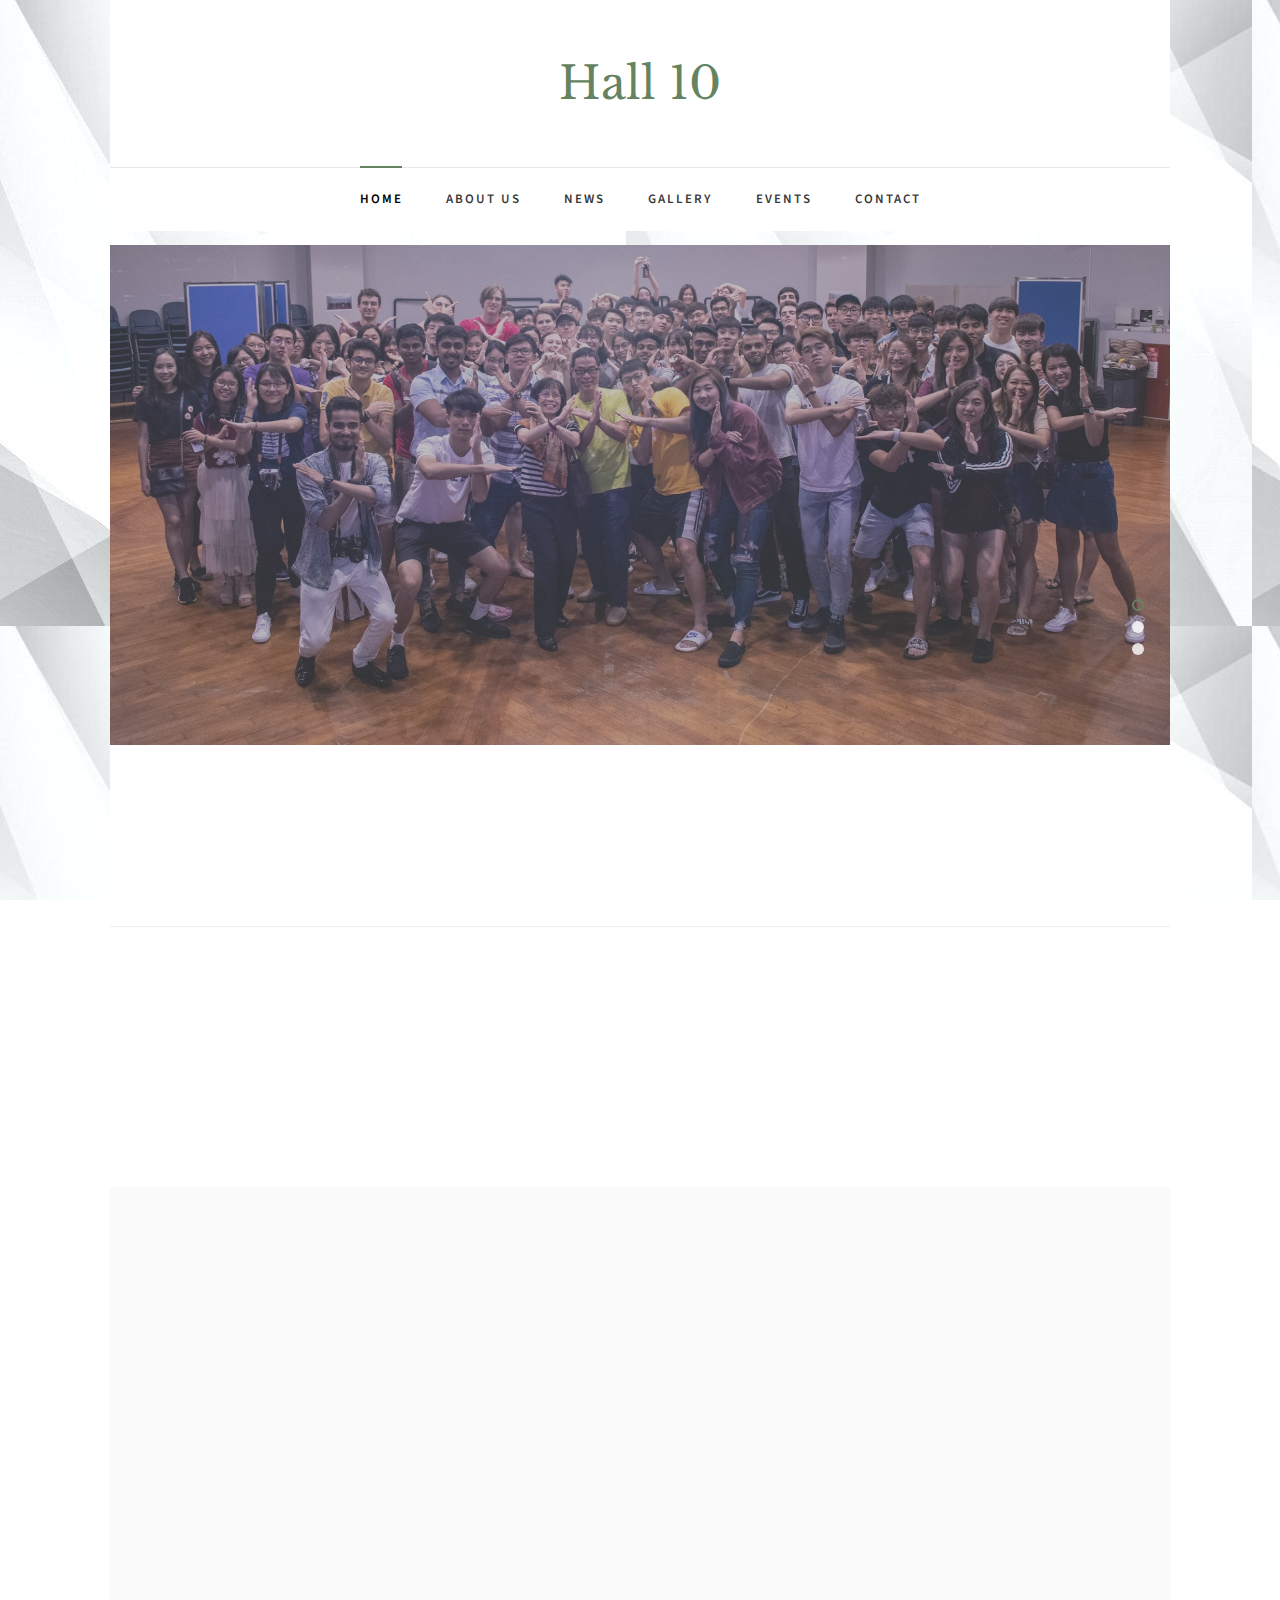
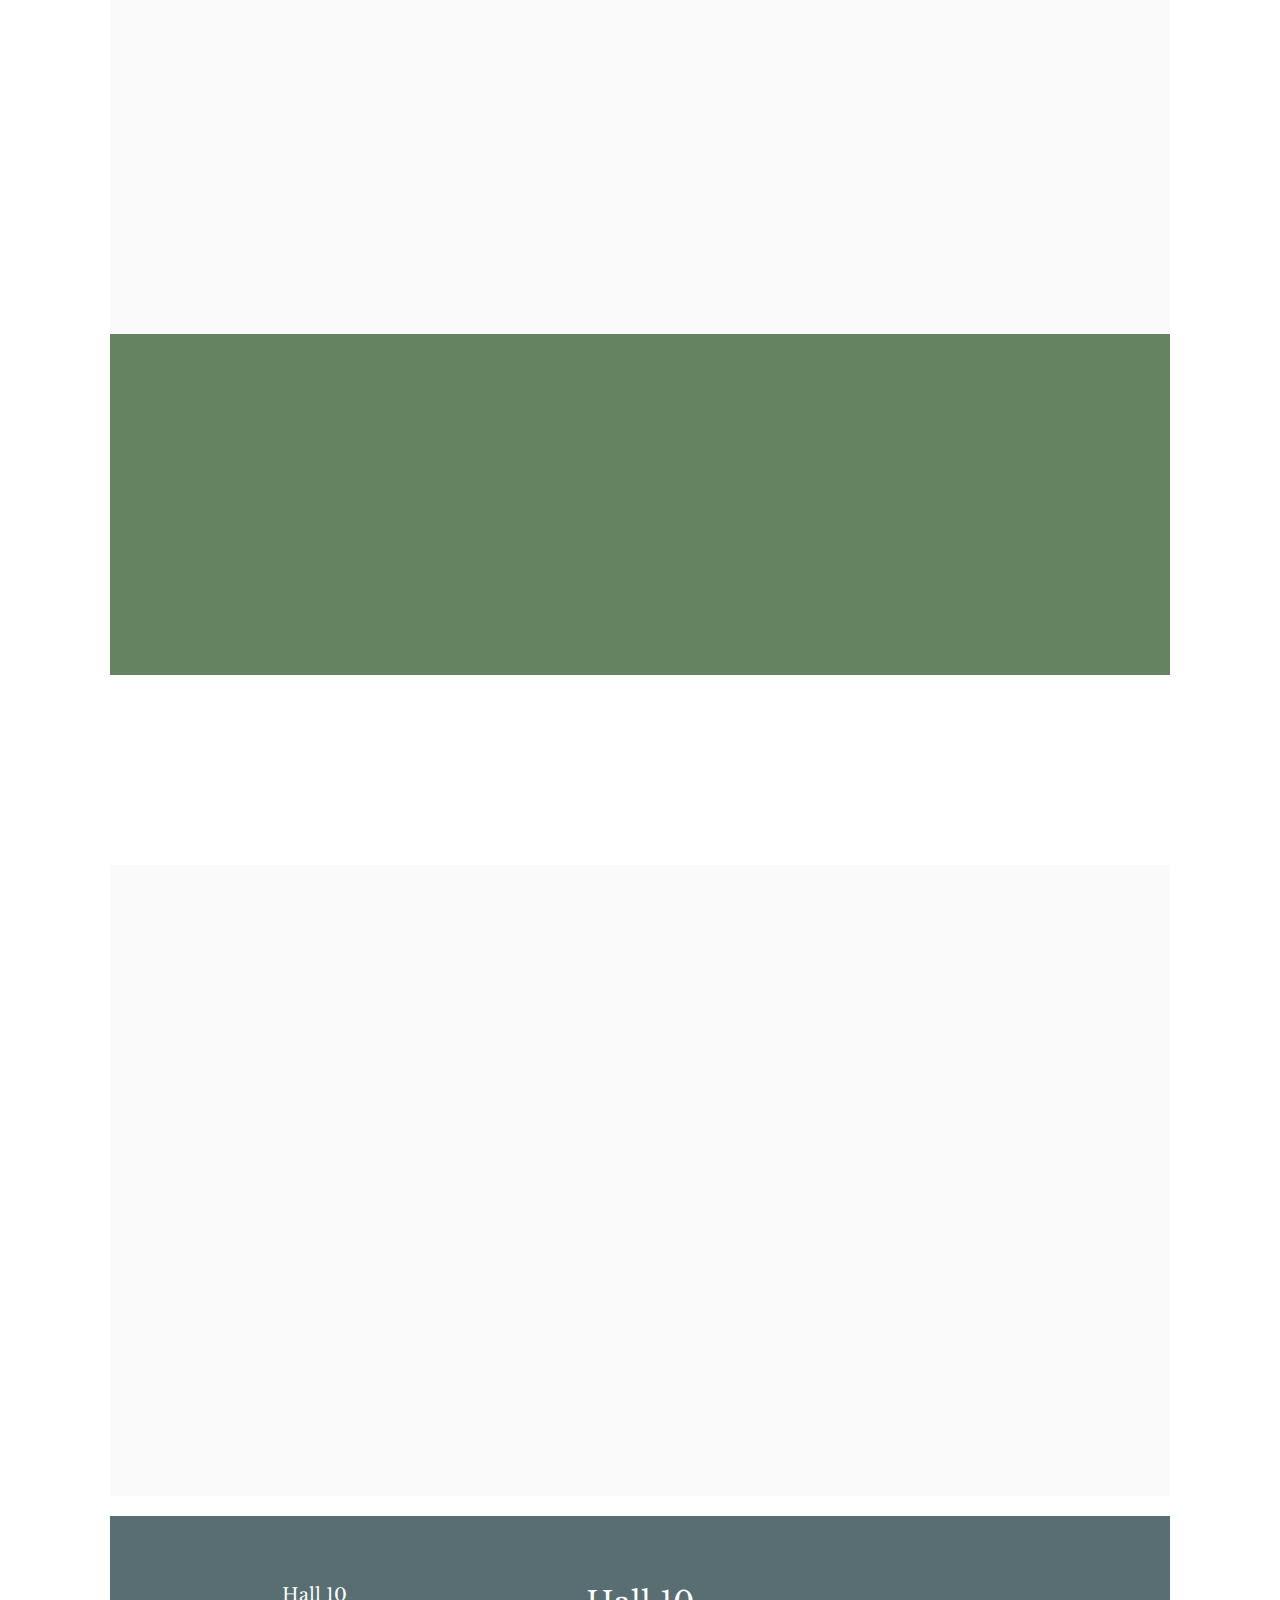
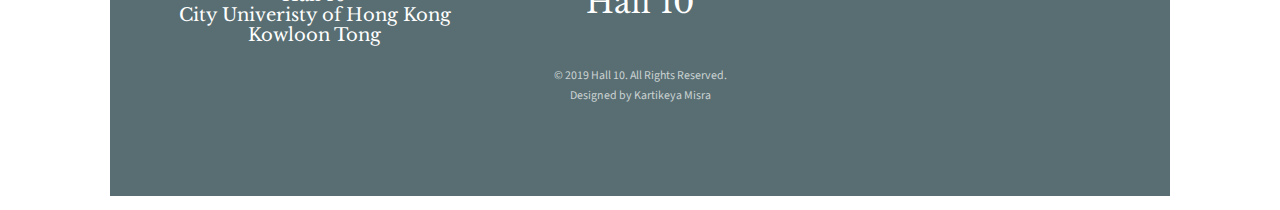
==== commit aef5b6e0: "My very first commit" ====
--- a/index.html
+++ b/index.html
@@ -112,7 +112,7 @@
 										<div class="slider-text-inner">
 												<h1>We promote</h1>
 												 <h2>Diversity</h2>
-												 <p> <a class="btn btn-primary btn-learn" href="about.html"> Know more! <i class="icon-arrow-right3"></i></a></p>
+												 <p> <a class="btn btn-primary btn-learn" href="gallery.html"> Know more! <i class="icon-arrow-right3"></i></a></p>
 											</div>
 					   			</div>
 				   			</div>
@@ -126,8 +126,7 @@
 				   			<div class="col-md-6 col-md-offset-3 text-center">
 				   				<div class="slider-text">
 					   				<div class="slider-text-inner text-center">
-					   					<h1>Know More </h1>
-										<h2>About Us</h2>
+					   					<h1>Know More About Us</h1>
 											
 											<p> <a class="btn btn-primary btn-learn" href="contact.html">Contact Us <i class="icon-arrow-right3"></i></a></p>
 					   				</div>
--- a/css/icomoon.css
+++ b/css/icomoon.css
@@ -0,0 +1,2334 @@
+@font-face {
+  font-family: 'icomoon';
+  src:  url('fonts/icomoon.eot?5j2n32');
+  src:  url('fonts/icomoon.eot?5j2n32#iefix') format('embedded-opentype'),
+    url('fonts/icomoon.ttf?5j2n32') format('truetype'),
+    url('fonts/icomoon.woff?5j2n32') format('woff'),
+    url('fonts/icomoon.svg?5j2n32#icomoon') format('svg');
+  font-weight: normal;
+  font-style: normal;
+}
+
+[class^="icon-"], [class*=" icon-"] {
+  /* use !important to prevent issues with browser extensions that change fonts */
+  font-family: 'icomoon' !important;
+  speak: none;
+  font-style: normal;
+  font-weight: normal;
+  font-variant: normal;
+  text-transform: none;
+  line-height: 1;
+
+  /* Better Font Rendering =========== */
+  -webkit-font-smoothing: antialiased;
+  -moz-osx-font-smoothing: grayscale;
+}
+
+.icon-eye2:before {
+  content: "\e064";
+}
+.icon-paper-clip:before {
+  content: "\e065";
+}
+.icon-mail5:before {
+  content: "\e066";
+}
+.icon-toggle:before {
+  content: "\e067";
+}
+.icon-layout:before {
+  content: "\e068";
+}
+.icon-link2:before {
+  content: "\e069";
+}
+.icon-bell2:before {
+  content: "\e06a";
+}
+.icon-lock3:before {
+  content: "\e06b";
+}
+.icon-unlock:before {
+  content: "\e06c";
+}
+.icon-ribbon2:before {
+  content: "\e06d";
+}
+.icon-image2:before {
+  content: "\e06e";
+}
+.icon-signal:before {
+  content: "\e06f";
+}
+.icon-target3:before {
+  content: "\e070";
+}
+.icon-clipboard3:before {
+  content: "\e071";
+}
+.icon-clock3:before {
+  content: "\e072";
+}
+.icon-watch:before {
+  content: "\e073";
+}
+.icon-air-play:before {
+  content: "\e074";
+}
+.icon-camera3:before {
+  content: "\e075";
+}
+.icon-video2:before {
+  content: "\e076";
+}
+.icon-disc:before {
+  content: "\e077";
+}
+.icon-printer3:before {
+  content: "\e078";
+}
+.icon-monitor:before {
+  content: "\e079";
+}
+.icon-server:before {
+  content: "\e07a";
+}
+.icon-cog2:before {
+  content: "\e07b";
+}
+.icon-heart3:before {
+  content: "\e07c";
+}
+.icon-paragraph:before {
+  content: "\e07d";
+}
+.icon-align-justify:before {
+  content: "\e07e";
+}
+.icon-align-left:before {
+  content: "\e07f";
+}
+.icon-align-center:before {
+  content: "\e080";
+}
+.icon-align-right:before {
+  content: "\e081";
+}
+.icon-book2:before {
+  content: "\e082";
+}
+.icon-layers2:before {
+  content: "\e083";
+}
+.icon-stack2:before {
+  content: "\e084";
+}
+.icon-stack-2:before {
+  content: "\e085";
+}
+.icon-paper:before {
+  content: "\e086";
+}
+.icon-paper-stack:before {
+  content: "\e087";
+}
+.icon-search3:before {
+  content: "\e088";
+}
+.icon-zoom-in2:before {
+  content: "\e089";
+}
+.icon-zoom-out2:before {
+  content: "\e08a";
+}
+.icon-reply2:before {
+  content: "\e08b";
+}
+.icon-circle-plus:before {
+  content: "\e08c";
+}
+.icon-circle-minus:before {
+  content: "\e08d";
+}
+.icon-circle-check:before {
+  content: "\e08e";
+}
+.icon-circle-cross:before {
+  content: "\e08f";
+}
+.icon-square-plus:before {
+  content: "\e090";
+}
+.icon-square-minus:before {
+  content: "\e091";
+}
+.icon-square-check:before {
+  content: "\e092";
+}
+.icon-square-cross:before {
+  content: "\e093";
+}
+.icon-microphone:before {
+  content: "\e094";
+}
+.icon-record:before {
+  content: "\e095";
+}
+.icon-skip-back:before {
+  content: "\e096";
+}
+.icon-rewind:before {
+  content: "\e097";
+}
+.icon-play4:before {
+  content: "\e098";
+}
+.icon-pause3:before {
+  content: "\e099";
+}
+.icon-stop3:before {
+  content: "\e09a";
+}
+.icon-fast-forward:before {
+  content: "\e09b";
+}
+.icon-skip-forward:before {
+  content: "\e09c";
+}
+.icon-shuffle2:before {
+  content: "\e09d";
+}
+.icon-repeat:before {
+  content: "\e09e";
+}
+.icon-folder2:before {
+  content: "\e09f";
+}
+.icon-umbrella:before {
+  content: "\e0a0";
+}
+.icon-moon:before {
+  content: "\e0a1";
+}
+.icon-thermometer:before {
+  content: "\e0a2";
+}
+.icon-drop:before {
+  content: "\e0a3";
+}
+.icon-sun2:before {
+  content: "\e0a4";
+}
+.icon-cloud3:before {
+  content: "\e0a5";
+}
+.icon-cloud-upload2:before {
+  content: "\e0a6";
+}
+.icon-cloud-download2:before {
+  content: "\e0a7";
+}
+.icon-upload4:before {
+  content: "\e0a8";
+}
+.icon-download4:before {
+  content: "\e0a9";
+}
+.icon-location3:before {
+  content: "\e0aa";
+}
+.icon-location-2:before {
+  content: "\e0ab";
+}
+.icon-map3:before {
+  content: "\e0ac";
+}
+.icon-battery:before {
+  content: "\e0ad";
+}
+.icon-head:before {
+  content: "\e0ae";
+}
+.icon-briefcase3:before {
+  content: "\e0af";
+}
+.icon-speech-bubble:before {
+  content: "\e0b0";
+}
+.icon-anchor2:before {
+  content: "\e0b1";
+}
+.icon-globe2:before {
+  content: "\e0b2";
+}
+.icon-box:before {
+  content: "\e0b3";
+}
+.icon-reload:before {
+  content: "\e0b4";
+}
+.icon-share3:before {
+  content: "\e0b5";
+}
+.icon-marquee:before {
+  content: "\e0b6";
+}
+.icon-marquee-plus:before {
+  content: "\e0b7";
+}
+.icon-marquee-minus:before {
+  content: "\e0b8";
+}
+.icon-tag:before {
+  content: "\e0b9";
+}
+.icon-power2:before {
+  content: "\e0ba";
+}
+.icon-command2:before {
+  content: "\e0bb";
+}
+.icon-alt:before {
+  content: "\e0bc";
+}
+.icon-esc:before {
+  content: "\e0bd";
+}
+.icon-bar-graph:before {
+  content: "\e0be";
+}
+.icon-bar-graph-2:before {
+  content: "\e0bf";
+}
+.icon-pie-graph:before {
+  content: "\e0c0";
+}
+.icon-star:before {
+  content: "\e0c1";
+}
+.icon-arrow-left3:before {
+  content: "\e0c2";
+}
+.icon-arrow-right3:before {
+  content: "\e0c3";
+}
+.icon-arrow-up3:before {
+  content: "\e0c4";
+}
+.icon-arrow-down3:before {
+  content: "\e0c5";
+}
+.icon-volume:before {
+  content: "\e0c6";
+}
+.icon-mute:before {
+  content: "\e0c7";
+}
+.icon-content-right:before {
+  content: "\e100";
+}
+.icon-content-left:before {
+  content: "\e101";
+}
+.icon-grid2:before {
+  content: "\e102";
+}
+.icon-grid-2:before {
+  content: "\e103";
+}
+.icon-columns:before {
+  content: "\e104";
+}
+.icon-loader:before {
+  content: "\e105";
+}
+.icon-bag:before {
+  content: "\e106";
+}
+.icon-ban:before {
+  content: "\e107";
+}
+.icon-flag3:before {
+  content: "\e108";
+}
+.icon-trash:before {
+  content: "\e109";
+}
+.icon-expand2:before {
+  content: "\e110";
+}
+.icon-contract:before {
+  content: "\e111";
+}
+.icon-maximize:before {
+  content: "\e112";
+}
+.icon-minimize:before {
+  content: "\e113";
+}
+.icon-plus2:before {
+  content: "\e114";
+}
+.icon-minus2:before {
+  content: "\e115";
+}
+.icon-check:before {
+  content: "\e116";
+}
+.icon-cross2:before {
+  content: "\e117";
+}
+.icon-move:before {
+  content: "\e118";
+}
+.icon-delete:before {
+  content: "\e119";
+}
+.icon-menu5:before {
+  content: "\e120";
+}
+.icon-archive:before {
+  content: "\e121";
+}
+.icon-inbox:before {
+  content: "\e122";
+}
+.icon-outbox:before {
+  content: "\e123";
+}
+.icon-file:before {
+  content: "\e124";
+}
+.icon-file-add:before {
+  content: "\e125";
+}
+.icon-file-subtract:before {
+  content: "\e126";
+}
+.icon-help:before {
+  content: "\e127";
+}
+.icon-open:before {
+  content: "\e128";
+}
+.icon-ellipsis:before {
+  content: "\e129";
+}
+.icon-heart4:before {
+  content: "\e900";
+}
+.icon-cloud4:before {
+  content: "\e901";
+}
+.icon-star2:before {
+  content: "\e902";
+}
+.icon-tv2:before {
+  content: "\e903";
+}
+.icon-sound:before {
+  content: "\e904";
+}
+.icon-video3:before {
+  content: "\e905";
+}
+.icon-trash2:before {
+  content: "\e906";
+}
+.icon-user2:before {
+  content: "\e907";
+}
+.icon-key3:before {
+  content: "\e908";
+}
+.icon-search4:before {
+  content: "\e909";
+}
+.icon-settings:before {
+  content: "\e90a";
+}
+.icon-camera4:before {
+  content: "\e90b";
+}
+.icon-tag2:before {
+  content: "\e90c";
+}
+.icon-lock4:before {
+  content: "\e90d";
+}
+.icon-bulb:before {
+  content: "\e90e";
+}
+.icon-pen2:before {
+  content: "\e90f";
+}
+.icon-diamond:before {
+  content: "\e910";
+}
+.icon-display2:before {
+  content: "\e911";
+}
+.icon-location4:before {
+  content: "\e912";
+}
+.icon-eye3:before {
+  content: "\e913";
+}
+.icon-bubble3:before {
+  content: "\e914";
+}
+.icon-stack3:before {
+  content: "\e915";
+}
+.icon-cup:before {
+  content: "\e916";
+}
+.icon-phone3:before {
+  content: "\e917";
+}
+.icon-news:before {
+  content: "\e918";
+}
+.icon-mail6:before {
+  content: "\e919";
+}
+.icon-like:before {
+  content: "\e91a";
+}
+.icon-photo:before {
+  content: "\e91b";
+}
+.icon-note:before {
+  content: "\e91c";
+}
+.icon-clock4:before {
+  content: "\e91d";
+}
+.icon-paperplane:before {
+  content: "\e91e";
+}
+.icon-params:before {
+  content: "\e91f";
+}
+.icon-banknote:before {
+  content: "\e920";
+}
+.icon-data:before {
+  content: "\e921";
+}
+.icon-music2:before {
+  content: "\e922";
+}
+.icon-megaphone2:before {
+  content: "\e923";
+}
+.icon-study:before {
+  content: "\e924";
+}
+.icon-lab2:before {
+  content: "\e925";
+}
+.icon-food:before {
+  content: "\e926";
+}
+.icon-t-shirt:before {
+  content: "\e927";
+}
+.icon-fire2:before {
+  content: "\e928";
+}
+.icon-clip:before {
+  content: "\e929";
+}
+.icon-shop:before {
+  content: "\e92a";
+}
+.icon-calendar3:before {
+  content: "\e92b";
+}
+.icon-wallet2:before {
+  content: "\e92c";
+}
+.icon-vynil:before {
+  content: "\e92d";
+}
+.icon-truck2:before {
+  content: "\e92e";
+}
+.icon-world:before {
+  content: "\e92f";
+}
+.icon-mobile:before {
+  content: "\e000";
+}
+.icon-laptop:before {
+  content: "\e001";
+}
+.icon-desktop:before {
+  content: "\e002";
+}
+.icon-tablet:before {
+  content: "\e003";
+}
+.icon-phone:before {
+  content: "\e004";
+}
+.icon-document:before {
+  content: "\e005";
+}
+.icon-documents:before {
+  content: "\e006";
+}
+.icon-search:before {
+  content: "\e007";
+}
+.icon-clipboard:before {
+  content: "\e008";
+}
+.icon-newspaper:before {
+  content: "\e009";
+}
+.icon-notebook:before {
+  content: "\e00a";
+}
+.icon-book-open:before {
+  content: "\e00b";
+}
+.icon-browser:before {
+  content: "\e00c";
+}
+.icon-calendar:before {
+  content: "\e00d";
+}
+.icon-presentation:before {
+  content: "\e00e";
+}
+.icon-picture:before {
+  content: "\e00f";
+}
+.icon-pictures:before {
+  content: "\e010";
+}
+.icon-video:before {
+  content: "\e011";
+}
+.icon-camera:before {
+  content: "\e012";
+}
+.icon-printer:before {
+  content: "\e013";
+}
+.icon-toolbox:before {
+  content: "\e014";
+}
+.icon-briefcase:before {
+  content: "\e015";
+}
+.icon-wallet:before {
+  content: "\e016";
+}
+.icon-gift:before {
+  content: "\e017";
+}
+.icon-bargraph:before {
+  content: "\e018";
+}
+.icon-grid:before {
+  content: "\e019";
+}
+.icon-expand:before {
+  content: "\e01a";
+}
+.icon-focus:before {
+  content: "\e01b";
+}
+.icon-edit:before {
+  content: "\e01c";
+}
+.icon-adjustments:before {
+  content: "\e01d";
+}
+.icon-ribbon:before {
+  content: "\e01e";
+}
+.icon-hourglass:before {
+  content: "\e01f";
+}
+.icon-lock:before {
+  content: "\e020";
+}
+.icon-megaphone:before {
+  content: "\e021";
+}
+.icon-shield:before {
+  content: "\e022";
+}
+.icon-trophy:before {
+  content: "\e023";
+}
+.icon-flag:before {
+  content: "\e024";
+}
+.icon-map:before {
+  content: "\e025";
+}
+.icon-puzzle:before {
+  content: "\e026";
+}
+.icon-basket:before {
+  content: "\e027";
+}
+.icon-envelope:before {
+  content: "\e028";
+}
+.icon-streetsign:before {
+  content: "\e029";
+}
+.icon-telescope:before {
+  content: "\e02a";
+}
+.icon-gears:before {
+  content: "\e02b";
+}
+.icon-key:before {
+  content: "\e02c";
+}
+.icon-paperclip:before {
+  content: "\e02d";
+}
+.icon-attachment:before {
+  content: "\e02e";
+}
+.icon-pricetags:before {
+  content: "\e02f";
+}
+.icon-lightbulb:before {
+  content: "\e030";
+}
+.icon-layers:before {
+  content: "\e031";
+}
+.icon-pencil:before {
+  content: "\e032";
+}
+.icon-tools:before {
+  content: "\e033";
+}
+.icon-tools-2:before {
+  content: "\e034";
+}
+.icon-scissors:before {
+  content: "\e035";
+}
+.icon-paintbrush:before {
+  content: "\e036";
+}
+.icon-magnifying-glass:before {
+  content: "\e037";
+}
+.icon-circle-compass:before {
+  content: "\e038";
+}
+.icon-linegraph:before {
+  content: "\e039";
+}
+.icon-mic:before {
+  content: "\e03a";
+}
+.icon-strategy:before {
+  content: "\e03b";
+}
+.icon-beaker:before {
+  content: "\e03c";
+}
+.icon-caution:before {
+  content: "\e03d";
+}
+.icon-recycle:before {
+  content: "\e03e";
+}
+.icon-anchor:before {
+  content: "\e03f";
+}
+.icon-profile-male:before {
+  content: "\e040";
+}
+.icon-profile-female:before {
+  content: "\e041";
+}
+.icon-bike:before {
+  content: "\e042";
+}
+.icon-wine:before {
+  content: "\e043";
+}
+.icon-hotairballoon:before {
+  content: "\e044";
+}
+.icon-globe:before {
+  content: "\e045";
+}
+.icon-genius:before {
+  content: "\e046";
+}
+.icon-map-pin:before {
+  content: "\e047";
+}
+.icon-dial:before {
+  content: "\e048";
+}
+.icon-chat:before {
+  content: "\e049";
+}
+.icon-heart:before {
+  content: "\e04a";
+}
+.icon-cloud:before {
+  content: "\e04b";
+}
+.icon-upload:before {
+  content: "\e04c";
+}
+.icon-download:before {
+  content: "\e04d";
+}
+.icon-target:before {
+  content: "\e04e";
+}
+.icon-hazardous:before {
+  content: "\e04f";
+}
+.icon-piechart:before {
+  content: "\e050";
+}
+.icon-speedometer:before {
+  content: "\e051";
+}
+.icon-global:before {
+  content: "\e052";
+}
+.icon-compass:before {
+  content: "\e053";
+}
+.icon-lifesaver:before {
+  content: "\e054";
+}
+.icon-clock:before {
+  content: "\e055";
+}
+.icon-aperture:before {
+  content: "\e056";
+}
+.icon-quote:before {
+  content: "\e057";
+}
+.icon-scope:before {
+  content: "\e058";
+}
+.icon-alarmclock:before {
+  content: "\e059";
+}
+.icon-refresh:before {
+  content: "\e05a";
+}
+.icon-happy:before {
+  content: "\e05b";
+}
+.icon-sad:before {
+  content: "\e05c";
+}
+.icon-facebook:before {
+  content: "\e05d";
+}
+.icon-twitter:before {
+  content: "\e05e";
+}
+.icon-googleplus:before {
+  content: "\e05f";
+}
+.icon-rss:before {
+  content: "\e060";
+}
+.icon-tumblr:before {
+  content: "\e061";
+}
+.icon-linkedin:before {
+  content: "\e062";
+}
+.icon-dribbble:before {
+  content: "\e063";
+}
+.icon-home:before {
+  content: "\e930";
+}
+.icon-home2:before {
+  content: "\e931";
+}
+.icon-home3:before {
+  content: "\e932";
+}
+.icon-office:before {
+  content: "\e933";
+}
+.icon-newspaper2:before {
+  content: "\e934";
+}
+.icon-pencil2:before {
+  content: "\e935";
+}
+.icon-pencil22:before {
+  content: "\e936";
+}
+.icon-quill:before {
+  content: "\e937";
+}
+.icon-pen:before {
+  content: "\e938";
+}
+.icon-blog:before {
+  content: "\e939";
+}
+.icon-eyedropper:before {
+  content: "\e93a";
+}
+.icon-droplet:before {
+  content: "\e93b";
+}
+.icon-paint-format:before {
+  content: "\e93c";
+}
+.icon-image:before {
+  content: "\e93d";
+}
+.icon-images:before {
+  content: "\e93e";
+}
+.icon-camera2:before {
+  content: "\e93f";
+}
+.icon-headphones:before {
+  content: "\e940";
+}
+.icon-music:before {
+  content: "\e941";
+}
+.icon-play:before {
+  content: "\e942";
+}
+.icon-film:before {
+  content: "\e943";
+}
+.icon-video-camera:before {
+  content: "\e944";
+}
+.icon-dice:before {
+  content: "\e945";
+}
+.icon-pacman:before {
+  content: "\e946";
+}
+.icon-spades:before {
+  content: "\e947";
+}
+.icon-clubs:before {
+  content: "\e948";
+}
+.icon-diamonds:before {
+  content: "\e949";
+}
+.icon-bullhorn:before {
+  content: "\e94a";
+}
+.icon-connection:before {
+  content: "\e94b";
+}
+.icon-podcast:before {
+  content: "\e94c";
+}
+.icon-feed:before {
+  content: "\e94d";
+}
+.icon-mic2:before {
+  content: "\e94e";
+}
+.icon-book:before {
+  content: "\e94f";
+}
+.icon-books:before {
+  content: "\e950";
+}
+.icon-library:before {
+  content: "\e951";
+}
+.icon-file-text:before {
+  content: "\e952";
+}
+.icon-profile:before {
+  content: "\e953";
+}
+.icon-file-empty:before {
+  content: "\e954";
+}
+.icon-files-empty:before {
+  content: "\e955";
+}
+.icon-file-text2:before {
+  content: "\e956";
+}
+.icon-file-picture:before {
+  content: "\e957";
+}
+.icon-file-music:before {
+  content: "\e958";
+}
+.icon-file-play:before {
+  content: "\e959";
+}
+.icon-file-video:before {
+  content: "\e95a";
+}
+.icon-file-zip:before {
+  content: "\e95b";
+}
+.icon-copy:before {
+  content: "\e95c";
+}
+.icon-paste:before {
+  content: "\e95d";
+}
+.icon-stack:before {
+  content: "\e95e";
+}
+.icon-folder:before {
+  content: "\e95f";
+}
+.icon-folder-open:before {
+  content: "\e960";
+}
+.icon-folder-plus:before {
+  content: "\e961";
+}
+.icon-folder-minus:before {
+  content: "\e962";
+}
+.icon-folder-download:before {
+  content: "\e963";
+}
+.icon-folder-upload:before {
+  content: "\e964";
+}
+.icon-price-tag:before {
+  content: "\e965";
+}
+.icon-price-tags:before {
+  content: "\e966";
+}
+.icon-barcode:before {
+  content: "\e967";
+}
+.icon-qrcode:before {
+  content: "\e968";
+}
+.icon-ticket:before {
+  content: "\e969";
+}
+.icon-cart:before {
+  content: "\e96a";
+}
+.icon-coin-dollar:before {
+  content: "\e96b";
+}
+.icon-coin-euro:before {
+  content: "\e96c";
+}
+.icon-coin-pound:before {
+  content: "\e96d";
+}
+.icon-coin-yen:before {
+  content: "\e96e";
+}
+.icon-credit-card:before {
+  content: "\e96f";
+}
+.icon-calculator:before {
+  content: "\e970";
+}
+.icon-lifebuoy:before {
+  content: "\e971";
+}
+.icon-phone2:before {
+  content: "\e972";
+}
+.icon-phone-hang-up:before {
+  content: "\e973";
+}
+.icon-address-book:before {
+  content: "\e974";
+}
+.icon-envelop:before {
+  content: "\e975";
+}
+.icon-pushpin:before {
+  content: "\e976";
+}
+.icon-location:before {
+  content: "\e977";
+}
+.icon-location2:before {
+  content: "\e978";
+}
+.icon-compass2:before {
+  content: "\e979";
+}
+.icon-compass22:before {
+  content: "\e97a";
+}
+.icon-map2:before {
+  content: "\e97b";
+}
+.icon-map22:before {
+  content: "\e97c";
+}
+.icon-history:before {
+  content: "\e97d";
+}
+.icon-clock2:before {
+  content: "\e97e";
+}
+.icon-clock22:before {
+  content: "\e97f";
+}
+.icon-alarm:before {
+  content: "\e980";
+}
+.icon-bell:before {
+  content: "\e981";
+}
+.icon-stopwatch:before {
+  content: "\e982";
+}
+.icon-calendar2:before {
+  content: "\e983";
+}
+.icon-printer2:before {
+  content: "\e984";
+}
+.icon-keyboard:before {
+  content: "\e985";
+}
+.icon-display:before {
+  content: "\e986";
+}
+.icon-laptop2:before {
+  content: "\e987";
+}
+.icon-mobile2:before {
+  content: "\e988";
+}
+.icon-mobile22:before {
+  content: "\e989";
+}
+.icon-tablet2:before {
+  content: "\e98a";
+}
+.icon-tv:before {
+  content: "\e98b";
+}
+.icon-drawer:before {
+  content: "\e98c";
+}
+.icon-drawer2:before {
+  content: "\e98d";
+}
+.icon-box-add:before {
+  content: "\e98e";
+}
+.icon-box-remove:before {
+  content: "\e98f";
+}
+.icon-download3:before {
+  content: "\e990";
+}
+.icon-upload2:before {
+  content: "\e991";
+}
+.icon-floppy-disk:before {
+  content: "\e992";
+}
+.icon-drive:before {
+  content: "\e993";
+}
+.icon-database:before {
+  content: "\e994";
+}
+.icon-undo:before {
+  content: "\e995";
+}
+.icon-redo:before {
+  content: "\e996";
+}
+.icon-undo2:before {
+  content: "\e997";
+}
+.icon-redo2:before {
+  content: "\e998";
+}
+.icon-forward:before {
+  content: "\e999";
+}
+.icon-reply:before {
+  content: "\e99a";
+}
+.icon-bubble:before {
+  content: "\e99b";
+}
+.icon-bubbles:before {
+  content: "\e99c";
+}
+.icon-bubbles2:before {
+  content: "\e99d";
+}
+.icon-bubble2:before {
+  content: "\e99e";
+}
+.icon-bubbles3:before {
+  content: "\e99f";
+}
+.icon-bubbles4:before {
+  content: "\e9a0";
+}
+.icon-user:before {
+  content: "\e9a1";
+}
+.icon-users:before {
+  content: "\e9a2";
+}
+.icon-user-plus:before {
+  content: "\e9a3";
+}
+.icon-user-minus:before {
+  content: "\e9a4";
+}
+.icon-user-check:before {
+  content: "\e9a5";
+}
+.icon-user-tie:before {
+  content: "\e9a6";
+}
+.icon-quotes-left:before {
+  content: "\e9a7";
+}
+.icon-quotes-right:before {
+  content: "\e9a8";
+}
+.icon-hour-glass:before {
+  content: "\e9a9";
+}
+.icon-spinner:before {
+  content: "\e9aa";
+}
+.icon-spinner2:before {
+  content: "\e9ab";
+}
+.icon-spinner3:before {
+  content: "\e9ac";
+}
+.icon-spinner4:before {
+  content: "\e9ad";
+}
+.icon-spinner5:before {
+  content: "\e9ae";
+}
+.icon-spinner6:before {
+  content: "\e9af";
+}
+.icon-spinner7:before {
+  content: "\e9b0";
+}
+.icon-spinner8:before {
+  content: "\e9b1";
+}
+.icon-spinner9:before {
+  content: "\e9b2";
+}
+.icon-spinner10:before {
+  content: "\e9b3";
+}
+.icon-spinner11:before {
+  content: "\e9b4";
+}
+.icon-binoculars:before {
+  content: "\e9b5";
+}
+.icon-search2:before {
+  content: "\e9b6";
+}
+.icon-zoom-in:before {
+  content: "\e9b7";
+}
+.icon-zoom-out:before {
+  content: "\e9b8";
+}
+.icon-enlarge:before {
+  content: "\e9b9";
+}
+.icon-shrink:before {
+  content: "\e9ba";
+}
+.icon-enlarge2:before {
+  content: "\e9bb";
+}
+.icon-shrink2:before {
+  content: "\e9bc";
+}
+.icon-key2:before {
+  content: "\e9bd";
+}
+.icon-key22:before {
+  content: "\e9be";
+}
+.icon-lock2:before {
+  content: "\e9bf";
+}
+.icon-unlocked:before {
+  content: "\e9c0";
+}
+.icon-wrench:before {
+  content: "\e9c1";
+}
+.icon-equalizer:before {
+  content: "\e9c2";
+}
+.icon-equalizer2:before {
+  content: "\e9c3";
+}
+.icon-cog:before {
+  content: "\e9c4";
+}
+.icon-cogs:before {
+  content: "\e9c5";
+}
+.icon-hammer:before {
+  content: "\e9c6";
+}
+.icon-magic-wand:before {
+  content: "\e9c7";
+}
+.icon-aid-kit:before {
+  content: "\e9c8";
+}
+.icon-bug:before {
+  content: "\e9c9";
+}
+.icon-pie-chart:before {
+  content: "\e9ca";
+}
+.icon-stats-dots:before {
+  content: "\e9cb";
+}
+.icon-stats-bars:before {
+  content: "\e9cc";
+}
+.icon-stats-bars2:before {
+  content: "\e9cd";
+}
+.icon-trophy2:before {
+  content: "\e9ce";
+}
+.icon-gift2:before {
+  content: "\e9cf";
+}
+.icon-glass:before {
+  content: "\e9d0";
+}
+.icon-glass2:before {
+  content: "\e9d1";
+}
+.icon-mug:before {
+  content: "\e9d2";
+}
+.icon-spoon-knife:before {
+  content: "\e9d3";
+}
+.icon-leaf:before {
+  content: "\e9d4";
+}
+.icon-rocket:before {
+  content: "\e9d5";
+}
+.icon-meter:before {
+  content: "\e9d6";
+}
+.icon-meter2:before {
+  content: "\e9d7";
+}
+.icon-hammer2:before {
+  content: "\e9d8";
+}
+.icon-fire:before {
+  content: "\e9d9";
+}
+.icon-lab:before {
+  content: "\e9da";
+}
+.icon-magnet:before {
+  content: "\e9db";
+}
+.icon-bin:before {
+  content: "\e9dc";
+}
+.icon-bin2:before {
+  content: "\e9dd";
+}
+.icon-briefcase2:before {
+  content: "\e9de";
+}
+.icon-airplane:before {
+  content: "\e9df";
+}
+.icon-truck:before {
+  content: "\e9e0";
+}
+.icon-road:before {
+  content: "\e9e1";
+}
+.icon-accessibility:before {
+  content: "\e9e2";
+}
+.icon-target2:before {
+  content: "\e9e3";
+}
+.icon-shield2:before {
+  content: "\e9e4";
+}
+.icon-power:before {
+  content: "\e9e5";
+}
+.icon-switch:before {
+  content: "\e9e6";
+}
+.icon-power-cord:before {
+  content: "\e9e7";
+}
+.icon-clipboard2:before {
+  content: "\e9e8";
+}
+.icon-list-numbered:before {
+  content: "\e9e9";
+}
+.icon-list:before {
+  content: "\e9ea";
+}
+.icon-list2:before {
+  content: "\e9eb";
+}
+.icon-tree:before {
+  content: "\e9ec";
+}
+.icon-menu:before {
+  content: "\e9ed";
+}
+.icon-menu2:before {
+  content: "\e9ee";
+}
+.icon-menu3:before {
+  content: "\e9ef";
+}
+.icon-menu4:before {
+  content: "\e9f0";
+}
+.icon-cloud2:before {
+  content: "\e9f1";
+}
+.icon-cloud-download:before {
+  content: "\e9f2";
+}
+.icon-cloud-upload:before {
+  content: "\e9f3";
+}
+.icon-cloud-check:before {
+  content: "\e9f4";
+}
+.icon-download2:before {
+  content: "\e9f5";
+}
+.icon-upload22:before {
+  content: "\e9f6";
+}
+.icon-download32:before {
+  content: "\e9f7";
+}
+.icon-upload3:before {
+  content: "\e9f8";
+}
+.icon-sphere:before {
+  content: "\e9f9";
+}
+.icon-earth:before {
+  content: "\e9fa";
+}
+.icon-link:before {
+  content: "\e9fb";
+}
+.icon-flag2:before {
+  content: "\e9fc";
+}
+.icon-attachment2:before {
+  content: "\e9fd";
+}
+.icon-eye:before {
+  content: "\e9fe";
+}
+.icon-eye-plus:before {
+  content: "\e9ff";
+}
+.icon-eye-minus:before {
+  content: "\ea00";
+}
+.icon-eye-blocked:before {
+  content: "\ea01";
+}
+.icon-bookmark:before {
+  content: "\ea02";
+}
+.icon-bookmarks:before {
+  content: "\ea03";
+}
+.icon-sun:before {
+  content: "\ea04";
+}
+.icon-contrast:before {
+  content: "\ea05";
+}
+.icon-brightness-contrast:before {
+  content: "\ea06";
+}
+.icon-star-empty:before {
+  content: "\ea07";
+}
+.icon-star-half:before {
+  content: "\ea08";
+}
+.icon-star-full:before {
+  content: "\ea09";
+}
+.icon-heart2:before {
+  content: "\ea0a";
+}
+.icon-heart-broken:before {
+  content: "\ea0b";
+}
+.icon-man:before {
+  content: "\ea0c";
+}
+.icon-woman:before {
+  content: "\ea0d";
+}
+.icon-man-woman:before {
+  content: "\ea0e";
+}
+.icon-happy3:before {
+  content: "\ea0f";
+}
+.icon-happy2:before {
+  content: "\ea10";
+}
+.icon-smile:before {
+  content: "\ea11";
+}
+.icon-smile2:before {
+  content: "\ea12";
+}
+.icon-tongue:before {
+  content: "\ea13";
+}
+.icon-tongue2:before {
+  content: "\ea14";
+}
+.icon-sad2:before {
+  content: "\ea15";
+}
+.icon-sad22:before {
+  content: "\ea16";
+}
+.icon-wink:before {
+  content: "\ea17";
+}
+.icon-wink2:before {
+  content: "\ea18";
+}
+.icon-grin:before {
+  content: "\ea19";
+}
+.icon-grin2:before {
+  content: "\ea1a";
+}
+.icon-cool:before {
+  content: "\ea1b";
+}
+.icon-cool2:before {
+  content: "\ea1c";
+}
+.icon-angry:before {
+  content: "\ea1d";
+}
+.icon-angry2:before {
+  content: "\ea1e";
+}
+.icon-evil:before {
+  content: "\ea1f";
+}
+.icon-evil2:before {
+  content: "\ea20";
+}
+.icon-shocked:before {
+  content: "\ea21";
+}
+.icon-shocked2:before {
+  content: "\ea22";
+}
+.icon-baffled:before {
+  content: "\ea23";
+}
+.icon-baffled2:before {
+  content: "\ea24";
+}
+.icon-confused:before {
+  content: "\ea25";
+}
+.icon-confused2:before {
+  content: "\ea26";
+}
+.icon-neutral:before {
+  content: "\ea27";
+}
+.icon-neutral2:before {
+  content: "\ea28";
+}
+.icon-hipster:before {
+  content: "\ea29";
+}
+.icon-hipster2:before {
+  content: "\ea2a";
+}
+.icon-wondering:before {
+  content: "\ea2b";
+}
+.icon-wondering2:before {
+  content: "\ea2c";
+}
+.icon-sleepy:before {
+  content: "\ea2d";
+}
+.icon-sleepy2:before {
+  content: "\ea2e";
+}
+.icon-frustrated:before {
+  content: "\ea2f";
+}
+.icon-frustrated2:before {
+  content: "\ea30";
+}
+.icon-crying:before {
+  content: "\ea31";
+}
+.icon-crying2:before {
+  content: "\ea32";
+}
+.icon-point-up:before {
+  content: "\ea33";
+}
+.icon-point-right:before {
+  content: "\ea34";
+}
+.icon-point-down:before {
+  content: "\ea35";
+}
+.icon-point-left:before {
+  content: "\ea36";
+}
+.icon-warning:before {
+  content: "\ea37";
+}
+.icon-notification:before {
+  content: "\ea38";
+}
+.icon-question:before {
+  content: "\ea39";
+}
+.icon-plus:before {
+  content: "\ea3a";
+}
+.icon-minus:before {
+  content: "\ea3b";
+}
+.icon-info:before {
+  content: "\ea3c";
+}
+.icon-cancel-circle:before {
+  content: "\ea3d";
+}
+.icon-blocked:before {
+  content: "\ea3e";
+}
+.icon-cross:before {
+  content: "\ea3f";
+}
+.icon-checkmark:before {
+  content: "\ea40";
+}
+.icon-checkmark2:before {
+  content: "\ea41";
+}
+.icon-spell-check:before {
+  content: "\ea42";
+}
+.icon-enter:before {
+  content: "\ea43";
+}
+.icon-exit:before {
+  content: "\ea44";
+}
+.icon-play2:before {
+  content: "\ea45";
+}
+.icon-pause:before {
+  content: "\ea46";
+}
+.icon-stop:before {
+  content: "\ea47";
+}
+.icon-previous:before {
+  content: "\ea48";
+}
+.icon-next:before {
+  content: "\ea49";
+}
+.icon-backward:before {
+  content: "\ea4a";
+}
+.icon-forward2:before {
+  content: "\ea4b";
+}
+.icon-play3:before {
+  content: "\ea4c";
+}
+.icon-pause2:before {
+  content: "\ea4d";
+}
+.icon-stop2:before {
+  content: "\ea4e";
+}
+.icon-backward2:before {
+  content: "\ea4f";
+}
+.icon-forward3:before {
+  content: "\ea50";
+}
+.icon-first:before {
+  content: "\ea51";
+}
+.icon-last:before {
+  content: "\ea52";
+}
+.icon-previous2:before {
+  content: "\ea53";
+}
+.icon-next2:before {
+  content: "\ea54";
+}
+.icon-eject:before {
+  content: "\ea55";
+}
+.icon-volume-high:before {
+  content: "\ea56";
+}
+.icon-volume-medium:before {
+  content: "\ea57";
+}
+.icon-volume-low:before {
+  content: "\ea58";
+}
+.icon-volume-mute:before {
+  content: "\ea59";
+}
+.icon-volume-mute2:before {
+  content: "\ea5a";
+}
+.icon-volume-increase:before {
+  content: "\ea5b";
+}
+.icon-volume-decrease:before {
+  content: "\ea5c";
+}
+.icon-loop:before {
+  content: "\ea5d";
+}
+.icon-loop2:before {
+  content: "\ea5e";
+}
+.icon-infinite:before {
+  content: "\ea5f";
+}
+.icon-shuffle:before {
+  content: "\ea60";
+}
+.icon-arrow-up-left:before {
+  content: "\ea61";
+}
+.icon-arrow-up:before {
+  content: "\ea62";
+}
+.icon-arrow-up-right:before {
+  content: "\ea63";
+}
+.icon-arrow-right:before {
+  content: "\ea64";
+}
+.icon-arrow-down-right:before {
+  content: "\ea65";
+}
+.icon-arrow-down:before {
+  content: "\ea66";
+}
+.icon-arrow-down-left:before {
+  content: "\ea67";
+}
+.icon-arrow-left:before {
+  content: "\ea68";
+}
+.icon-arrow-up-left2:before {
+  content: "\ea69";
+}
+.icon-arrow-up2:before {
+  content: "\ea6a";
+}
+.icon-arrow-up-right2:before {
+  content: "\ea6b";
+}
+.icon-arrow-right2:before {
+  content: "\ea6c";
+}
+.icon-arrow-down-right2:before {
+  content: "\ea6d";
+}
+.icon-arrow-down2:before {
+  content: "\ea6e";
+}
+.icon-arrow-down-left2:before {
+  content: "\ea6f";
+}
+.icon-arrow-left2:before {
+  content: "\ea70";
+}
+.icon-circle-up:before {
+  content: "\ea71";
+}
+.icon-circle-right:before {
+  content: "\ea72";
+}
+.icon-circle-down:before {
+  content: "\ea73";
+}
+.icon-circle-left:before {
+  content: "\ea74";
+}
+.icon-tab:before {
+  content: "\ea75";
+}
+.icon-move-up:before {
+  content: "\ea76";
+}
+.icon-move-down:before {
+  content: "\ea77";
+}
+.icon-sort-alpha-asc:before {
+  content: "\ea78";
+}
+.icon-sort-alpha-desc:before {
+  content: "\ea79";
+}
+.icon-sort-numeric-asc:before {
+  content: "\ea7a";
+}
+.icon-sort-numberic-desc:before {
+  content: "\ea7b";
+}
+.icon-sort-amount-asc:before {
+  content: "\ea7c";
+}
+.icon-sort-amount-desc:before {
+  content: "\ea7d";
+}
+.icon-command:before {
+  content: "\ea7e";
+}
+.icon-shift:before {
+  content: "\ea7f";
+}
+.icon-ctrl:before {
+  content: "\ea80";
+}
+.icon-opt:before {
+  content: "\ea81";
+}
+.icon-checkbox-checked:before {
+  content: "\ea82";
+}
+.icon-checkbox-unchecked:before {
+  content: "\ea83";
+}
+.icon-radio-checked:before {
+  content: "\ea84";
+}
+.icon-radio-checked2:before {
+  content: "\ea85";
+}
+.icon-radio-unchecked:before {
+  content: "\ea86";
+}
+.icon-crop:before {
+  content: "\ea87";
+}
+.icon-make-group:before {
+  content: "\ea88";
+}
+.icon-ungroup:before {
+  content: "\ea89";
+}
+.icon-scissors2:before {
+  content: "\ea8a";
+}
+.icon-filter:before {
+  content: "\ea8b";
+}
+.icon-font:before {
+  content: "\ea8c";
+}
+.icon-ligature:before {
+  content: "\ea8d";
+}
+.icon-ligature2:before {
+  content: "\ea8e";
+}
+.icon-text-height:before {
+  content: "\ea8f";
+}
+.icon-text-width:before {
+  content: "\ea90";
+}
+.icon-font-size:before {
+  content: "\ea91";
+}
+.icon-bold:before {
+  content: "\ea92";
+}
+.icon-underline:before {
+  content: "\ea93";
+}
+.icon-italic:before {
+  content: "\ea94";
+}
+.icon-strikethrough:before {
+  content: "\ea95";
+}
+.icon-omega:before {
+  content: "\ea96";
+}
+.icon-sigma:before {
+  content: "\ea97";
+}
+.icon-page-break:before {
+  content: "\ea98";
+}
+.icon-superscript:before {
+  content: "\ea99";
+}
+.icon-subscript:before {
+  content: "\ea9a";
+}
+.icon-superscript2:before {
+  content: "\ea9b";
+}
+.icon-subscript2:before {
+  content: "\ea9c";
+}
+.icon-text-color:before {
+  content: "\ea9d";
+}
+.icon-pagebreak:before {
+  content: "\ea9e";
+}
+.icon-clear-formatting:before {
+  content: "\ea9f";
+}
+.icon-table:before {
+  content: "\eaa0";
+}
+.icon-table2:before {
+  content: "\eaa1";
+}
+.icon-insert-template:before {
+  content: "\eaa2";
+}
+.icon-pilcrow:before {
+  content: "\eaa3";
+}
+.icon-ltr:before {
+  content: "\eaa4";
+}
+.icon-rtl:before {
+  content: "\eaa5";
+}
+.icon-section:before {
+  content: "\eaa6";
+}
+.icon-paragraph-left:before {
+  content: "\eaa7";
+}
+.icon-paragraph-center:before {
+  content: "\eaa8";
+}
+.icon-paragraph-right:before {
+  content: "\eaa9";
+}
+.icon-paragraph-justify:before {
+  content: "\eaaa";
+}
+.icon-indent-increase:before {
+  content: "\eaab";
+}
+.icon-indent-decrease:before {
+  content: "\eaac";
+}
+.icon-share:before {
+  content: "\eaad";
+}
+.icon-new-tab:before {
+  content: "\eaae";
+}
+.icon-embed:before {
+  content: "\eaaf";
+}
+.icon-embed2:before {
+  content: "\eab0";
+}
+.icon-terminal:before {
+  content: "\eab1";
+}
+.icon-share2:before {
+  content: "\eab2";
+}
+.icon-mail:before {
+  content: "\eab3";
+}
+.icon-mail2:before {
+  content: "\eab4";
+}
+.icon-mail3:before {
+  content: "\eab5";
+}
+.icon-mail4:before {
+  content: "\eab6";
+}
+.icon-amazon:before {
+  content: "\eab7";
+}
+.icon-google:before {
+  content: "\eab8";
+}
+.icon-google2:before {
+  content: "\eab9";
+}
+.icon-google3:before {
+  content: "\eaba";
+}
+.icon-google-plus:before {
+  content: "\eabb";
+}
+.icon-google-plus2:before {
+  content: "\eabc";
+}
+.icon-google-plus3:before {
+  content: "\eabd";
+}
+.icon-hangouts:before {
+  content: "\eabe";
+}
+.icon-google-drive:before {
+  content: "\eabf";
+}
+.icon-facebook2:before {
+  content: "\eac0";
+}
+.icon-facebook22:before {
+  content: "\eac1";
+}
+.icon-instagram:before {
+  content: "\eac2";
+}
+.icon-whatsapp:before {
+  content: "\eac3";
+}
+.icon-spotify:before {
+  content: "\eac4";
+}
+.icon-telegram:before {
+  content: "\eac5";
+}
+.icon-twitter2:before {
+  content: "\eac6";
+}
+.icon-vine:before {
+  content: "\eac7";
+}
+.icon-vk:before {
+  content: "\eac8";
+}
+.icon-renren:before {
+  content: "\eac9";
+}
+.icon-sina-weibo:before {
+  content: "\eaca";
+}
+.icon-rss2:before {
+  content: "\eacb";
+}
+.icon-rss22:before {
+  content: "\eacc";
+}
+.icon-youtube:before {
+  content: "\eacd";
+}
+.icon-youtube2:before {
+  content: "\eace";
+}
+.icon-twitch:before {
+  content: "\eacf";
+}
+.icon-vimeo:before {
+  content: "\ead0";
+}
+.icon-vimeo2:before {
+  content: "\ead1";
+}
+.icon-lanyrd:before {
+  content: "\ead2";
+}
+.icon-flickr:before {
+  content: "\ead3";
+}
+.icon-flickr2:before {
+  content: "\ead4";
+}
+.icon-flickr3:before {
+  content: "\ead5";
+}
+.icon-flickr4:before {
+  content: "\ead6";
+}
+.icon-dribbble2:before {
+  content: "\ead7";
+}
+.icon-behance:before {
+  content: "\ead8";
+}
+.icon-behance2:before {
+  content: "\ead9";
+}
+.icon-deviantart:before {
+  content: "\eada";
+}
+.icon-500px:before {
+  content: "\eadb";
+}
+.icon-steam:before {
+  content: "\eadc";
+}
+.icon-steam2:before {
+  content: "\eadd";
+}
+.icon-dropbox:before {
+  content: "\eade";
+}
+.icon-onedrive:before {
+  content: "\eadf";
+}
+.icon-github:before {
+  content: "\eae0";
+}
+.icon-npm:before {
+  content: "\eae1";
+}
+.icon-basecamp:before {
+  content: "\eae2";
+}
+.icon-trello:before {
+  content: "\eae3";
+}
+.icon-wordpress:before {
+  content: "\eae4";
+}
+.icon-joomla:before {
+  content: "\eae5";
+}
+.icon-ello:before {
+  content: "\eae6";
+}
+.icon-blogger:before {
+  content: "\eae7";
+}
+.icon-blogger2:before {
+  content: "\eae8";
+}
+.icon-tumblr2:before {
+  content: "\eae9";
+}
+.icon-tumblr22:before {
+  content: "\eaea";
+}
+.icon-yahoo:before {
+  content: "\eaeb";
+}
+.icon-yahoo2:before {
+  content: "\eaec";
+}
+.icon-tux:before {
+  content: "\eaed";
+}
+.icon-appleinc:before {
+  content: "\eaee";
+}
+.icon-finder:before {
+  content: "\eaef";
+}
+.icon-android:before {
+  content: "\eaf0";
+}
+.icon-windows:before {
+  content: "\eaf1";
+}
+.icon-windows8:before {
+  content: "\eaf2";
+}
+.icon-soundcloud:before {
+  content: "\eaf3";
+}
+.icon-soundcloud2:before {
+  content: "\eaf4";
+}
+.icon-skype:before {
+  content: "\eaf5";
+}
+.icon-reddit:before {
+  content: "\eaf6";
+}
+.icon-hackernews:before {
+  content: "\eaf7";
+}
+.icon-wikipedia:before {
+  content: "\eaf8";
+}
+.icon-linkedin2:before {
+  content: "\eaf9";
+}
+.icon-linkedin22:before {
+  content: "\eafa";
+}
+.icon-lastfm:before {
+  content: "\eafb";
+}
+.icon-lastfm2:before {
+  content: "\eafc";
+}
+.icon-delicious:before {
+  content: "\eafd";
+}
+.icon-stumbleupon:before {
+  content: "\eafe";
+}
+.icon-stumbleupon2:before {
+  content: "\eaff";
+}
+.icon-stackoverflow:before {
+  content: "\eb00";
+}
+.icon-pinterest:before {
+  content: "\eb01";
+}
+.icon-pinterest2:before {
+  content: "\eb02";
+}
+.icon-xing:before {
+  content: "\eb03";
+}
+.icon-xing2:before {
+  content: "\eb04";
+}
+.icon-flattr:before {
+  content: "\eb05";
+}
+.icon-foursquare:before {
+  content: "\eb06";
+}
+.icon-yelp:before {
+  content: "\eb07";
+}
+.icon-paypal:before {
+  content: "\eb08";
+}
+.icon-chrome:before {
+  content: "\eb09";
+}
+.icon-firefox:before {
+  content: "\eb0a";
+}
+.icon-IE:before {
+  content: "\eb0b";
+}
+.icon-edge:before {
+  content: "\eb0c";
+}
+.icon-safari:before {
+  content: "\eb0d";
+}
+.icon-opera:before {
+  content: "\eb0e";
+}
+.icon-file-pdf:before {
+  content: "\eb0f";
+}
+.icon-file-openoffice:before {
+  content: "\eb10";
+}
+.icon-file-word:before {
+  content: "\eb11";
+}
+.icon-file-excel:before {
+  content: "\eb12";
+}
+.icon-libreoffice:before {
+  content: "\eb13";
+}
+.icon-html-five:before {
+  content: "\eb14";
+}
+.icon-html-five2:before {
+  content: "\eb15";
+}
+.icon-css3:before {
+  content: "\eb16";
+}
+.icon-git:before {
+  content: "\eb17";
+}
+.icon-codepen:before {
+  content: "\eb18";
+}
+.icon-svg:before {
+  content: "\eb19";
+}
+.icon-IcoMoon:before {
+  content: "\eb1a";
+}
+
--- a/css/style.css
+++ b/css/style.css
@@ -175,9 +175,6 @@
 }
 @media screen and (max-width: 768px) {
   .fh5co-nav .menu-1 {
-    display: none;
-  }
-  #fh5co-bible-verse{
     display: none;
   }
 }
@@ -1418,11 +1415,5 @@
 .js .animate-box {
   opacity: 0;
 }
-.contactinfo {
-  
-  text-align: left;
- 
-  margin-left: 5%;
-}
 
 /*# sourceMappingURL=style.css.map */
